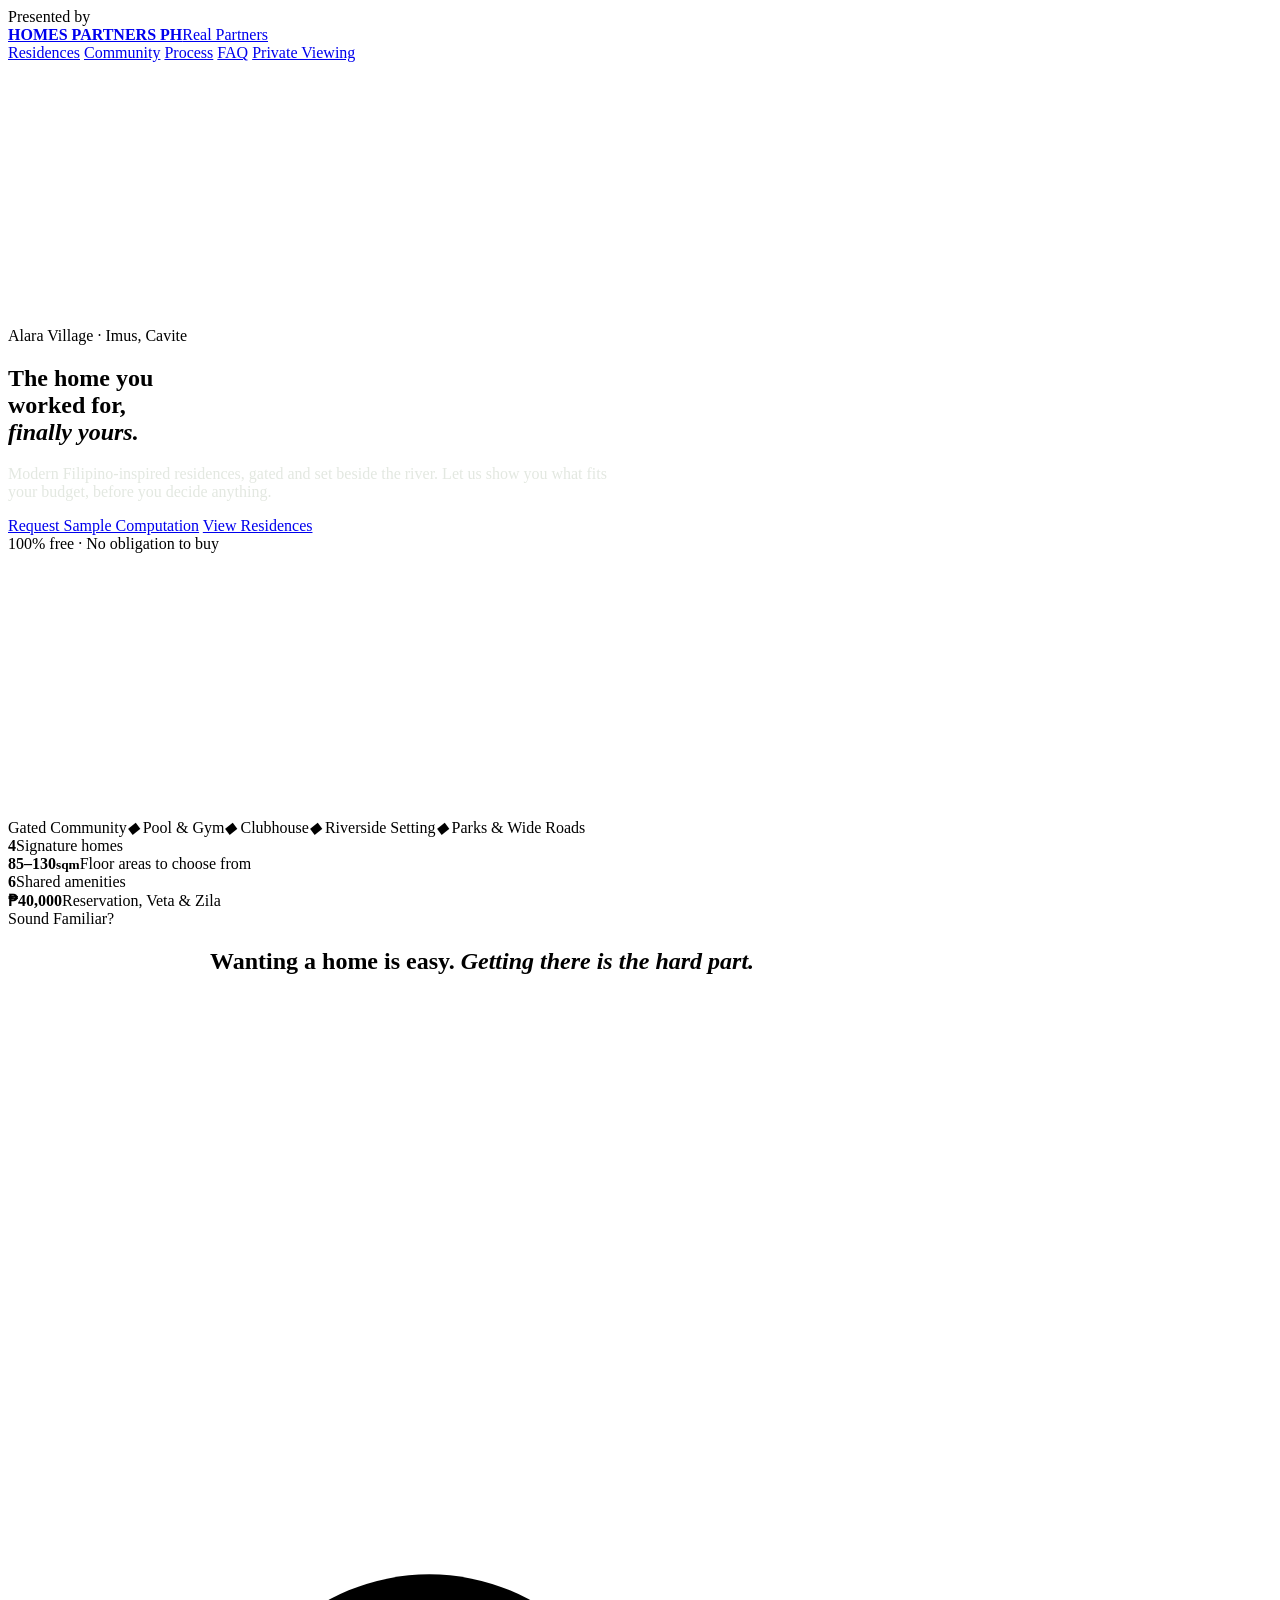
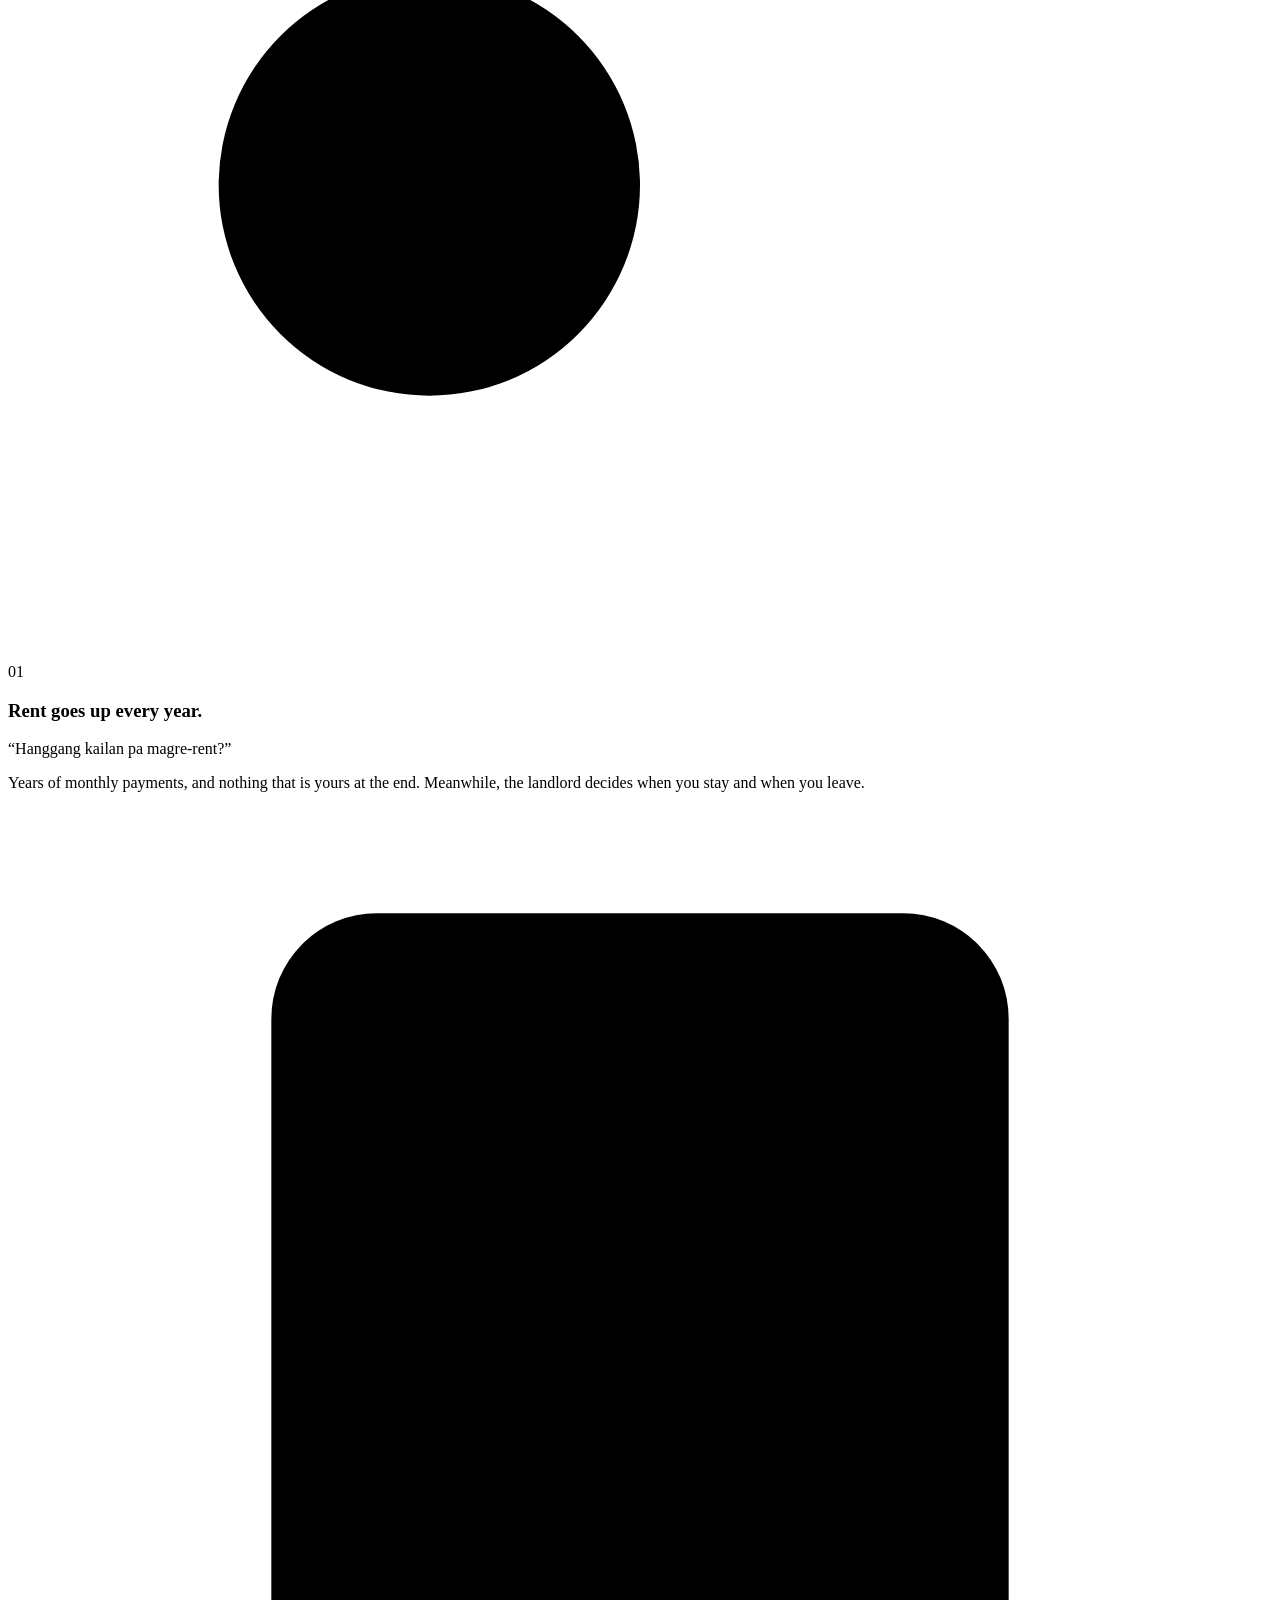
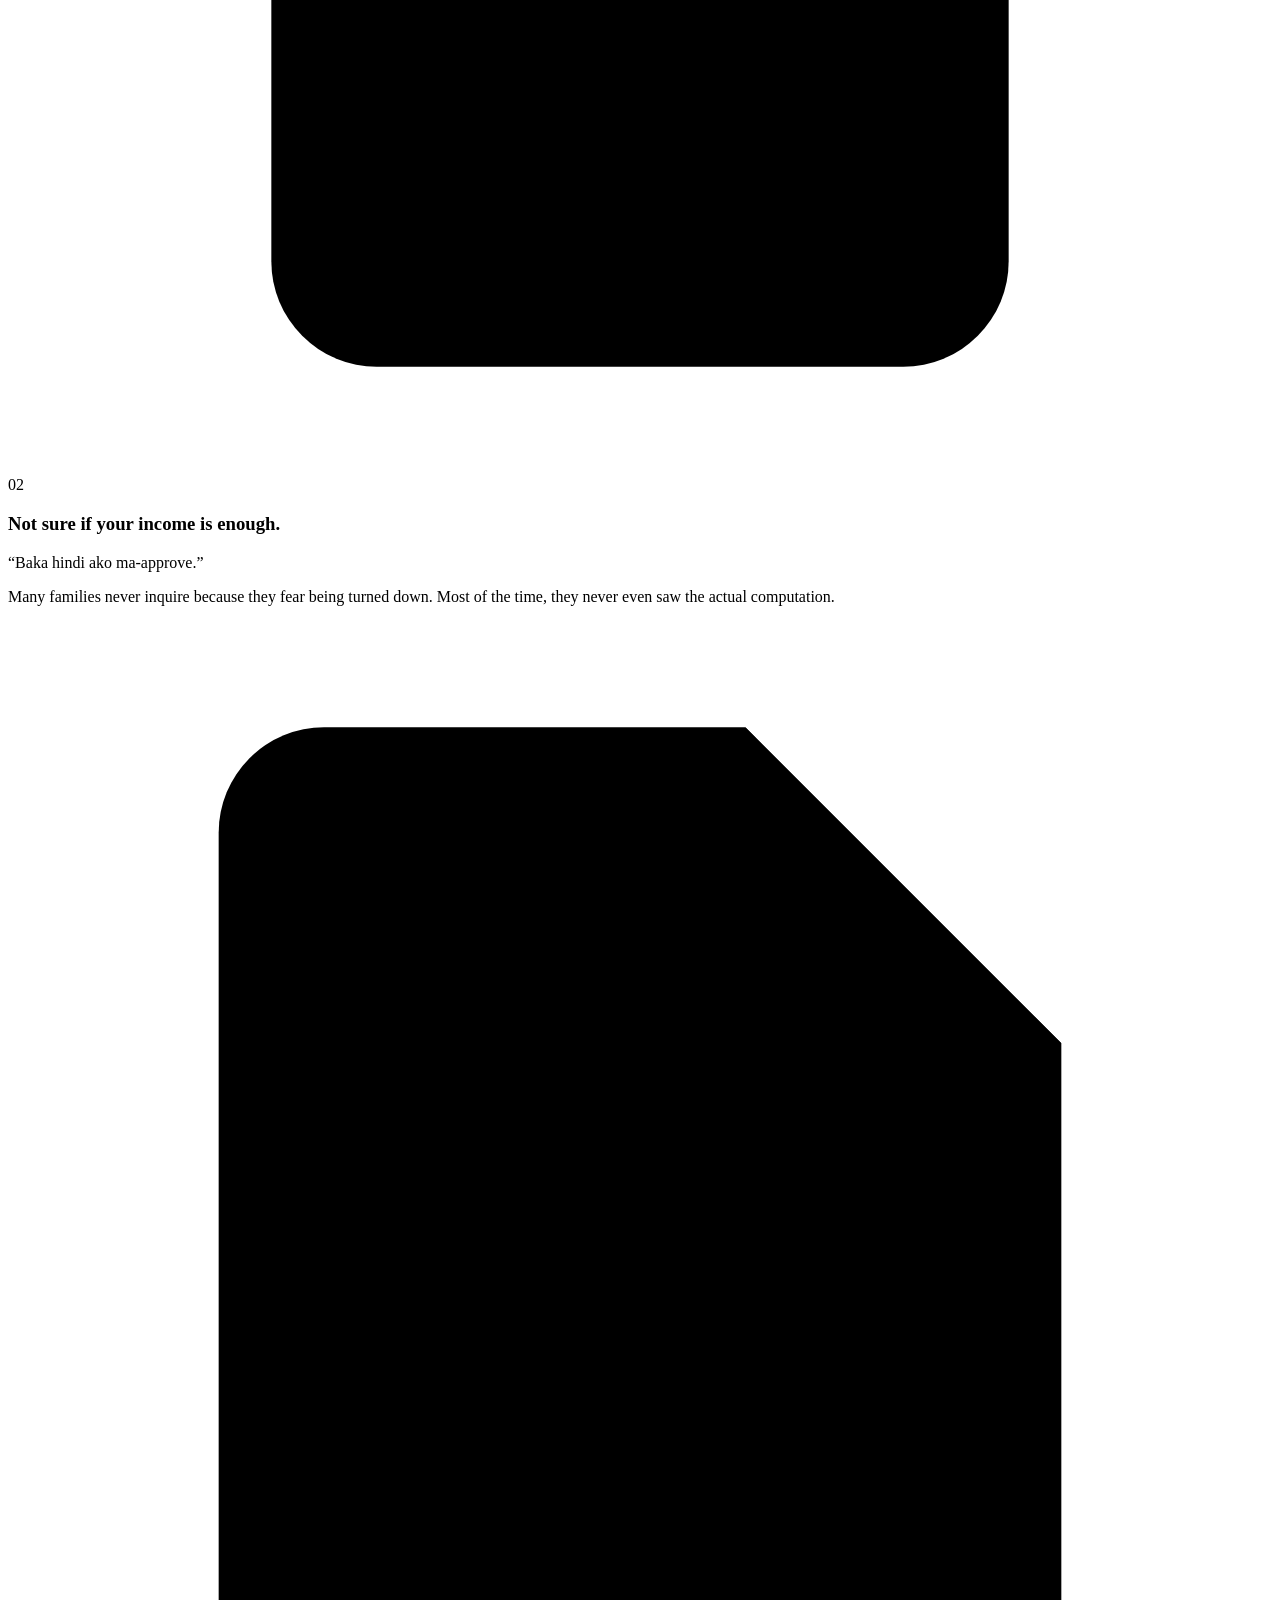
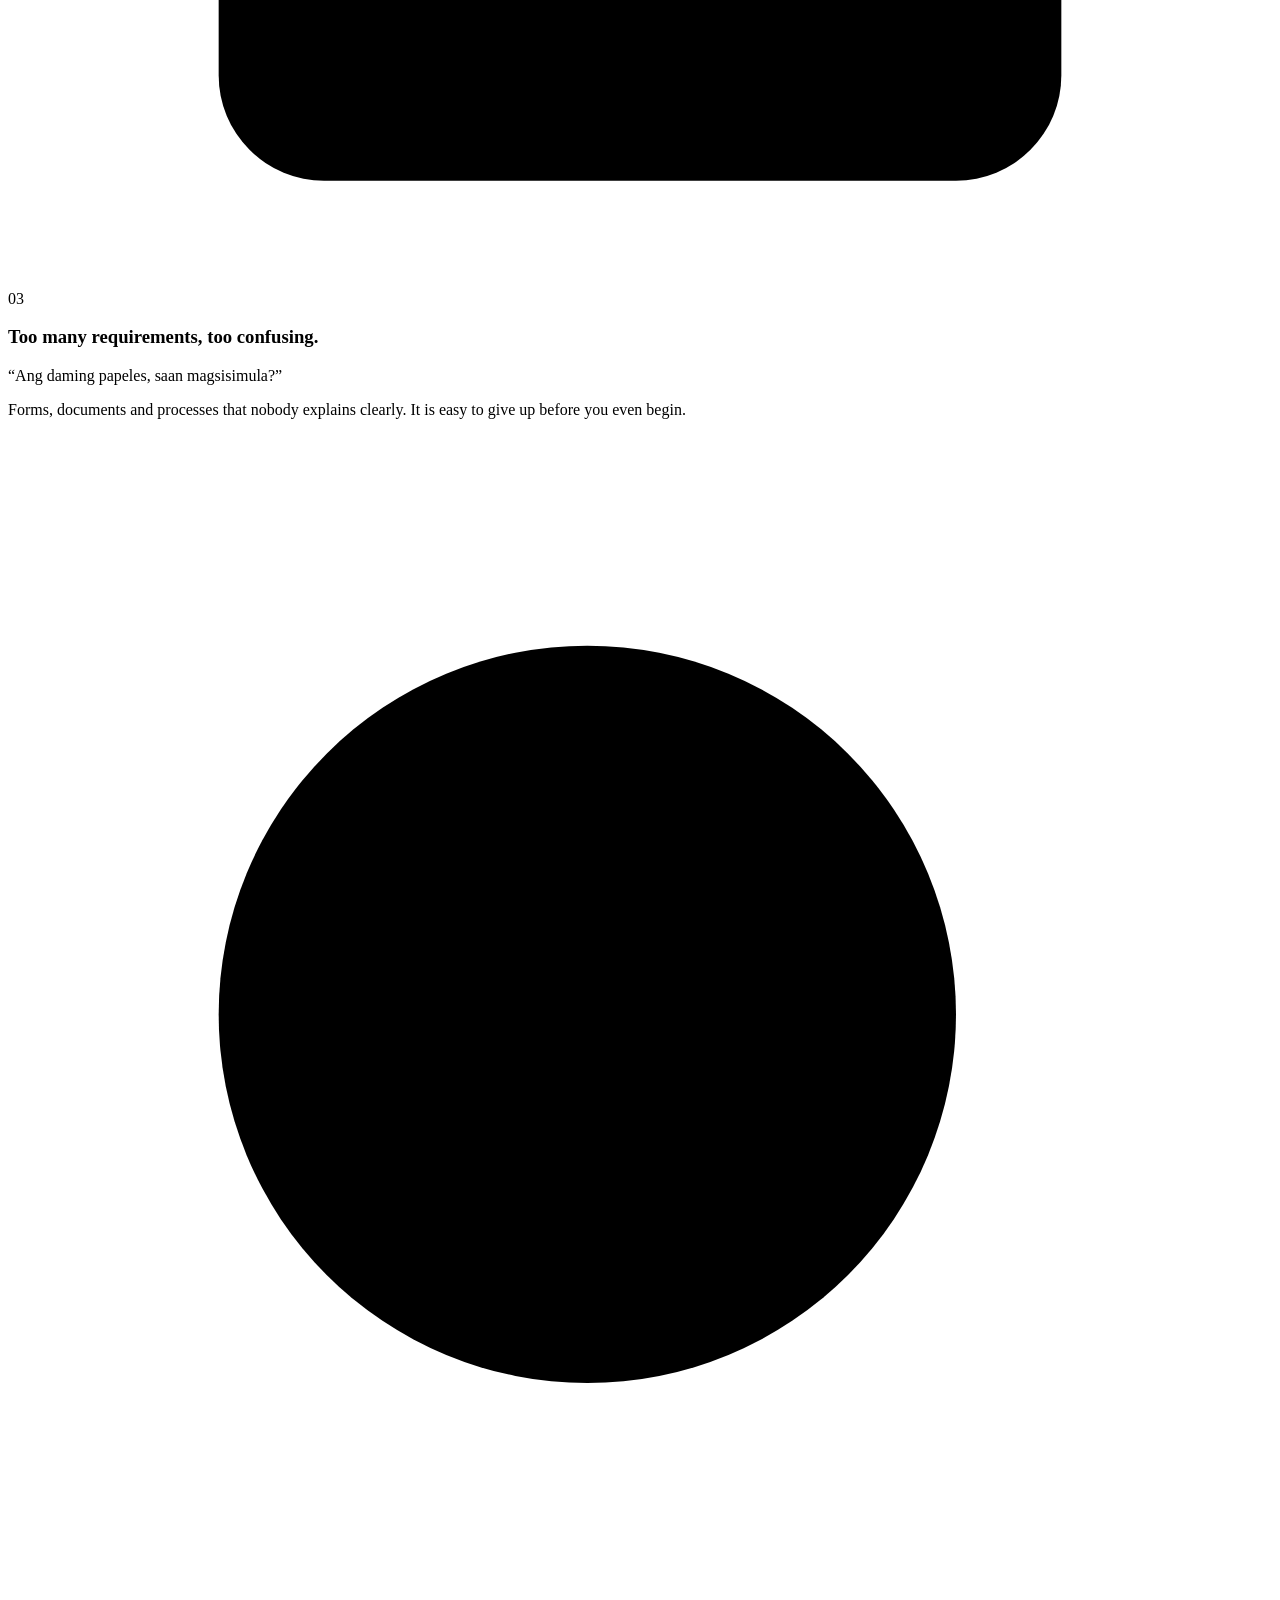
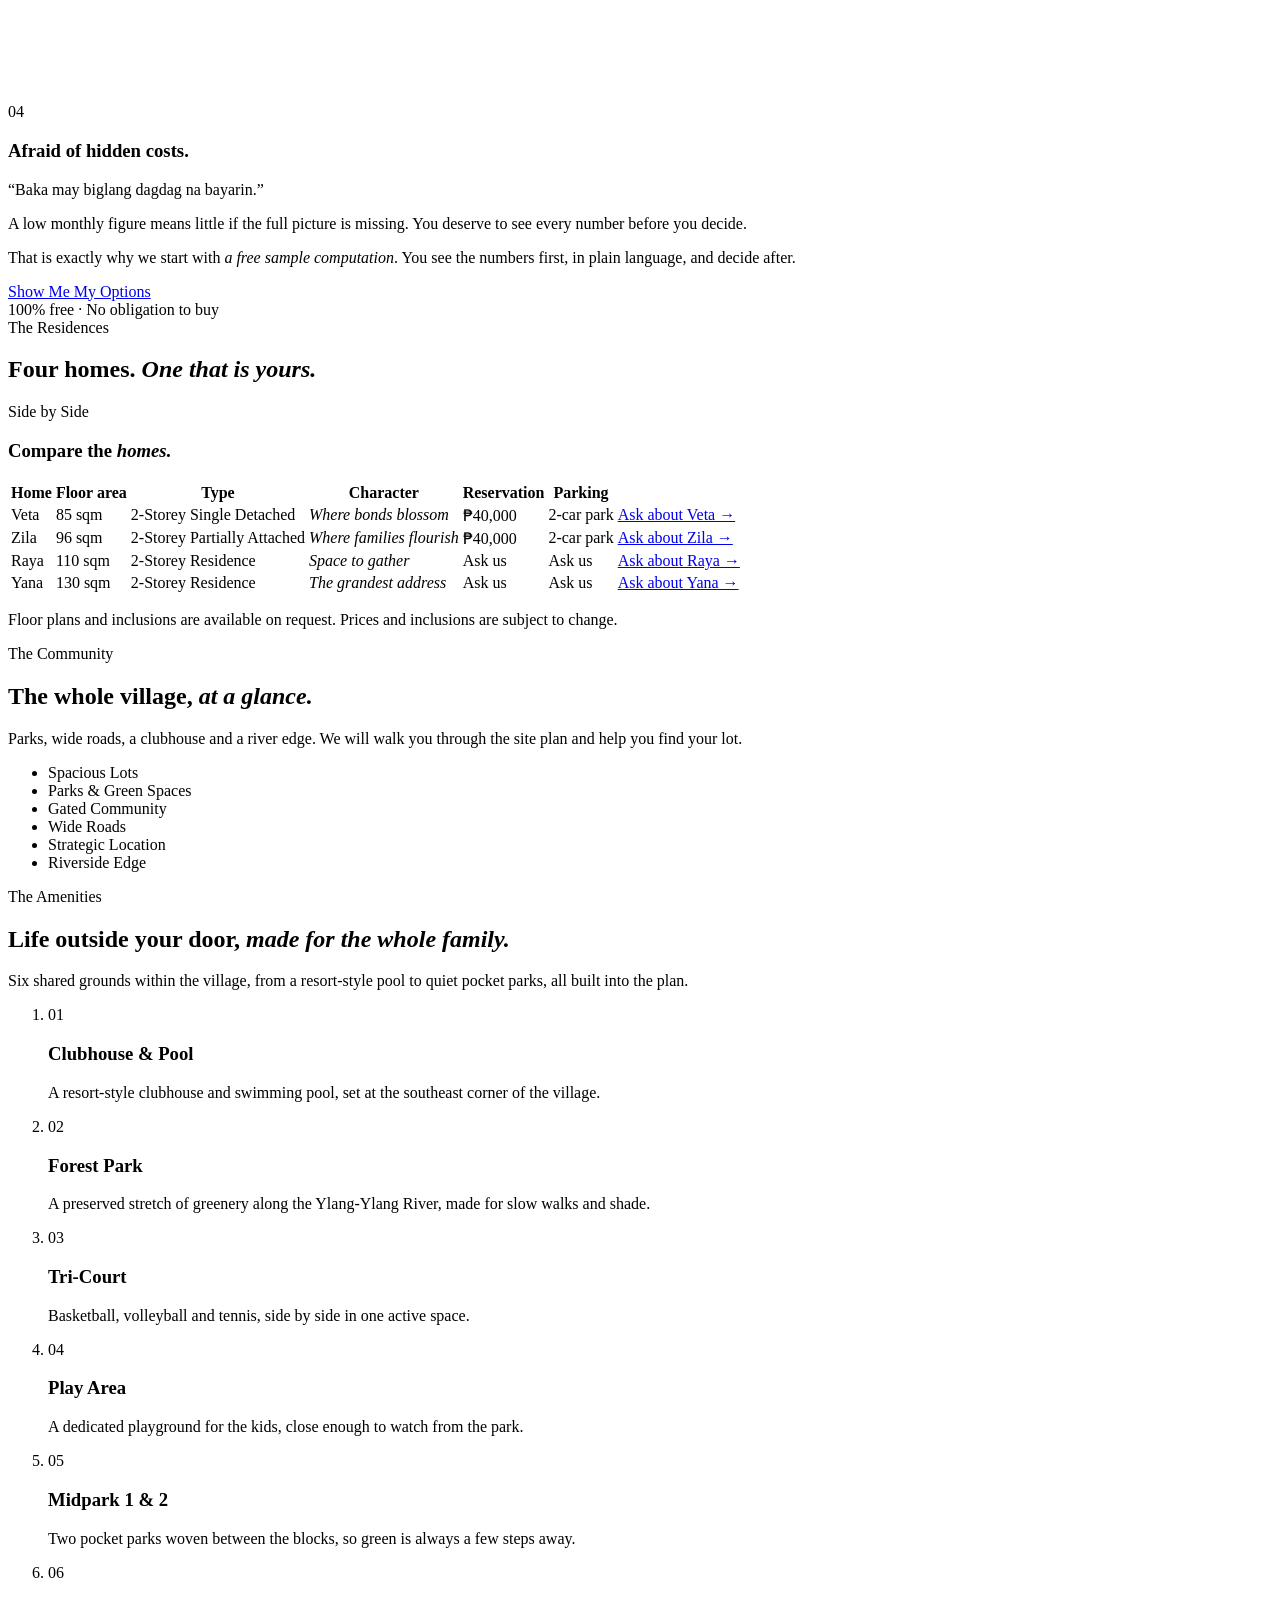
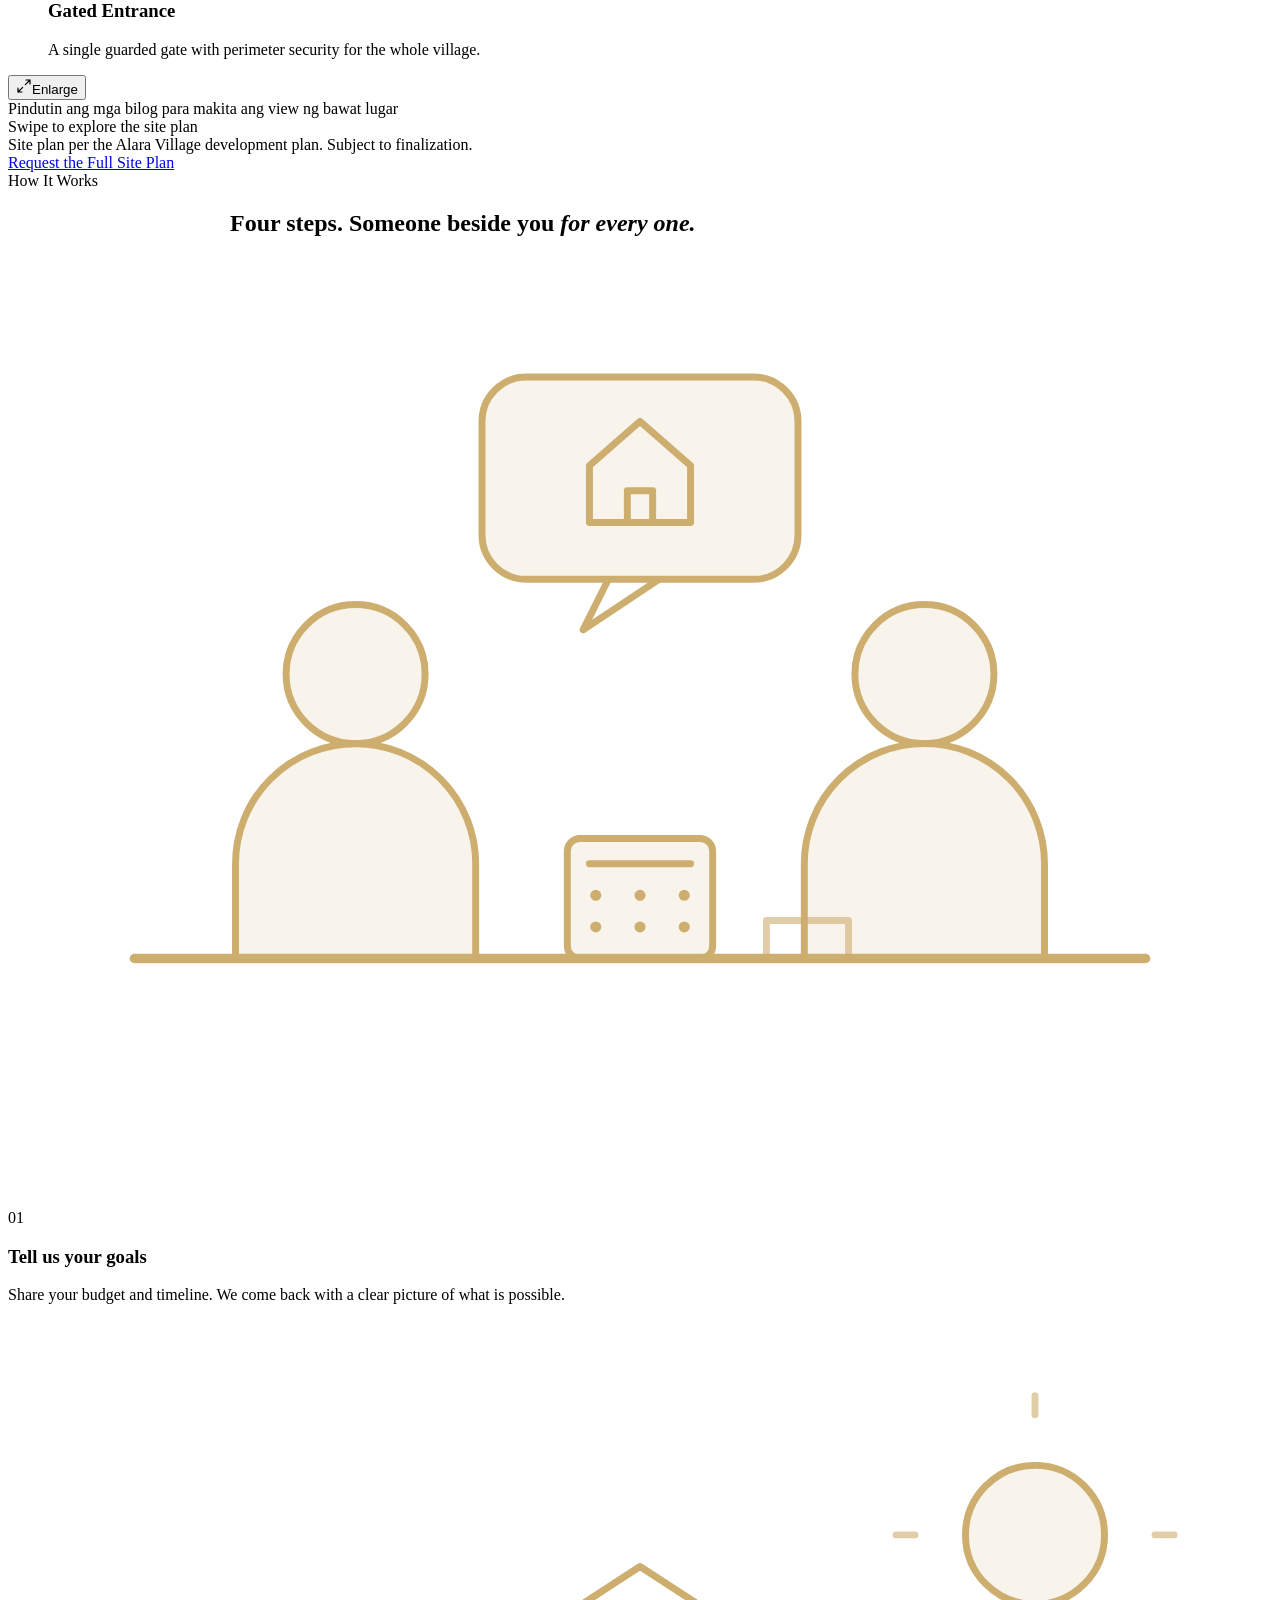
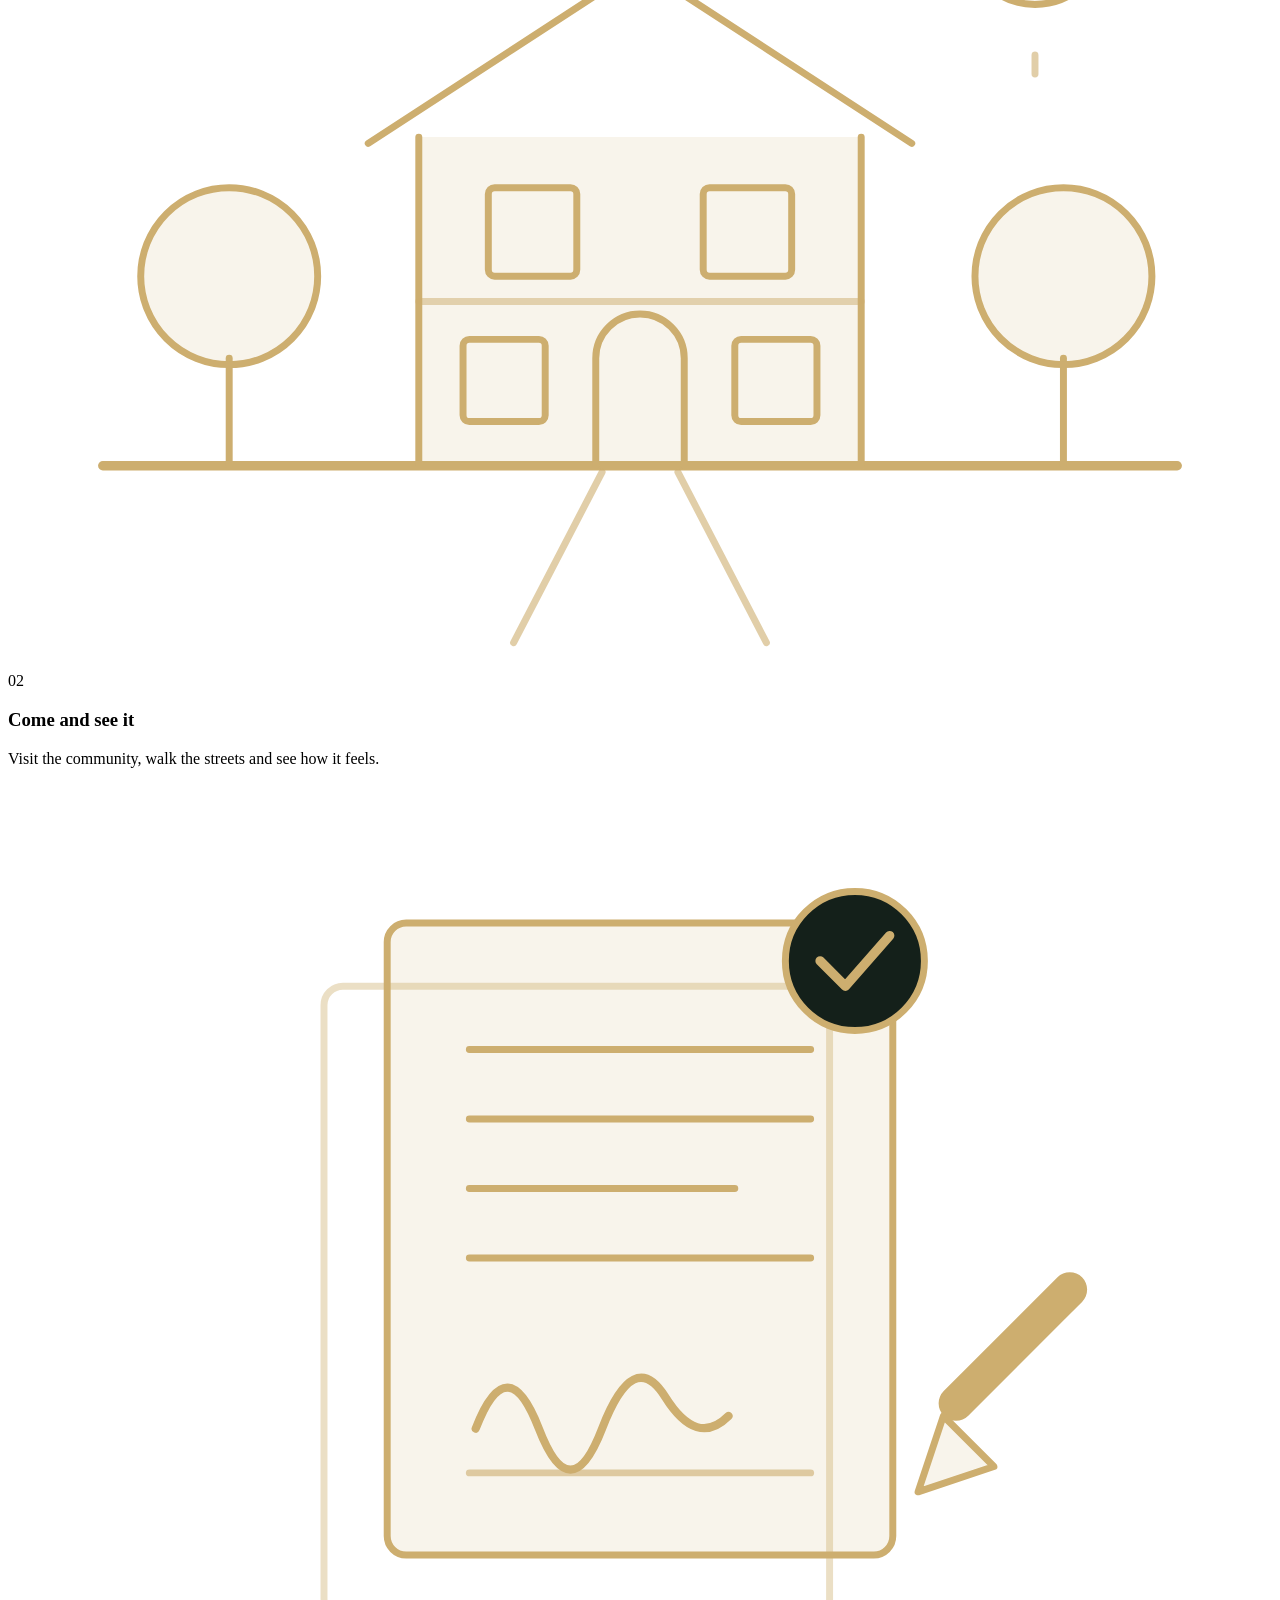
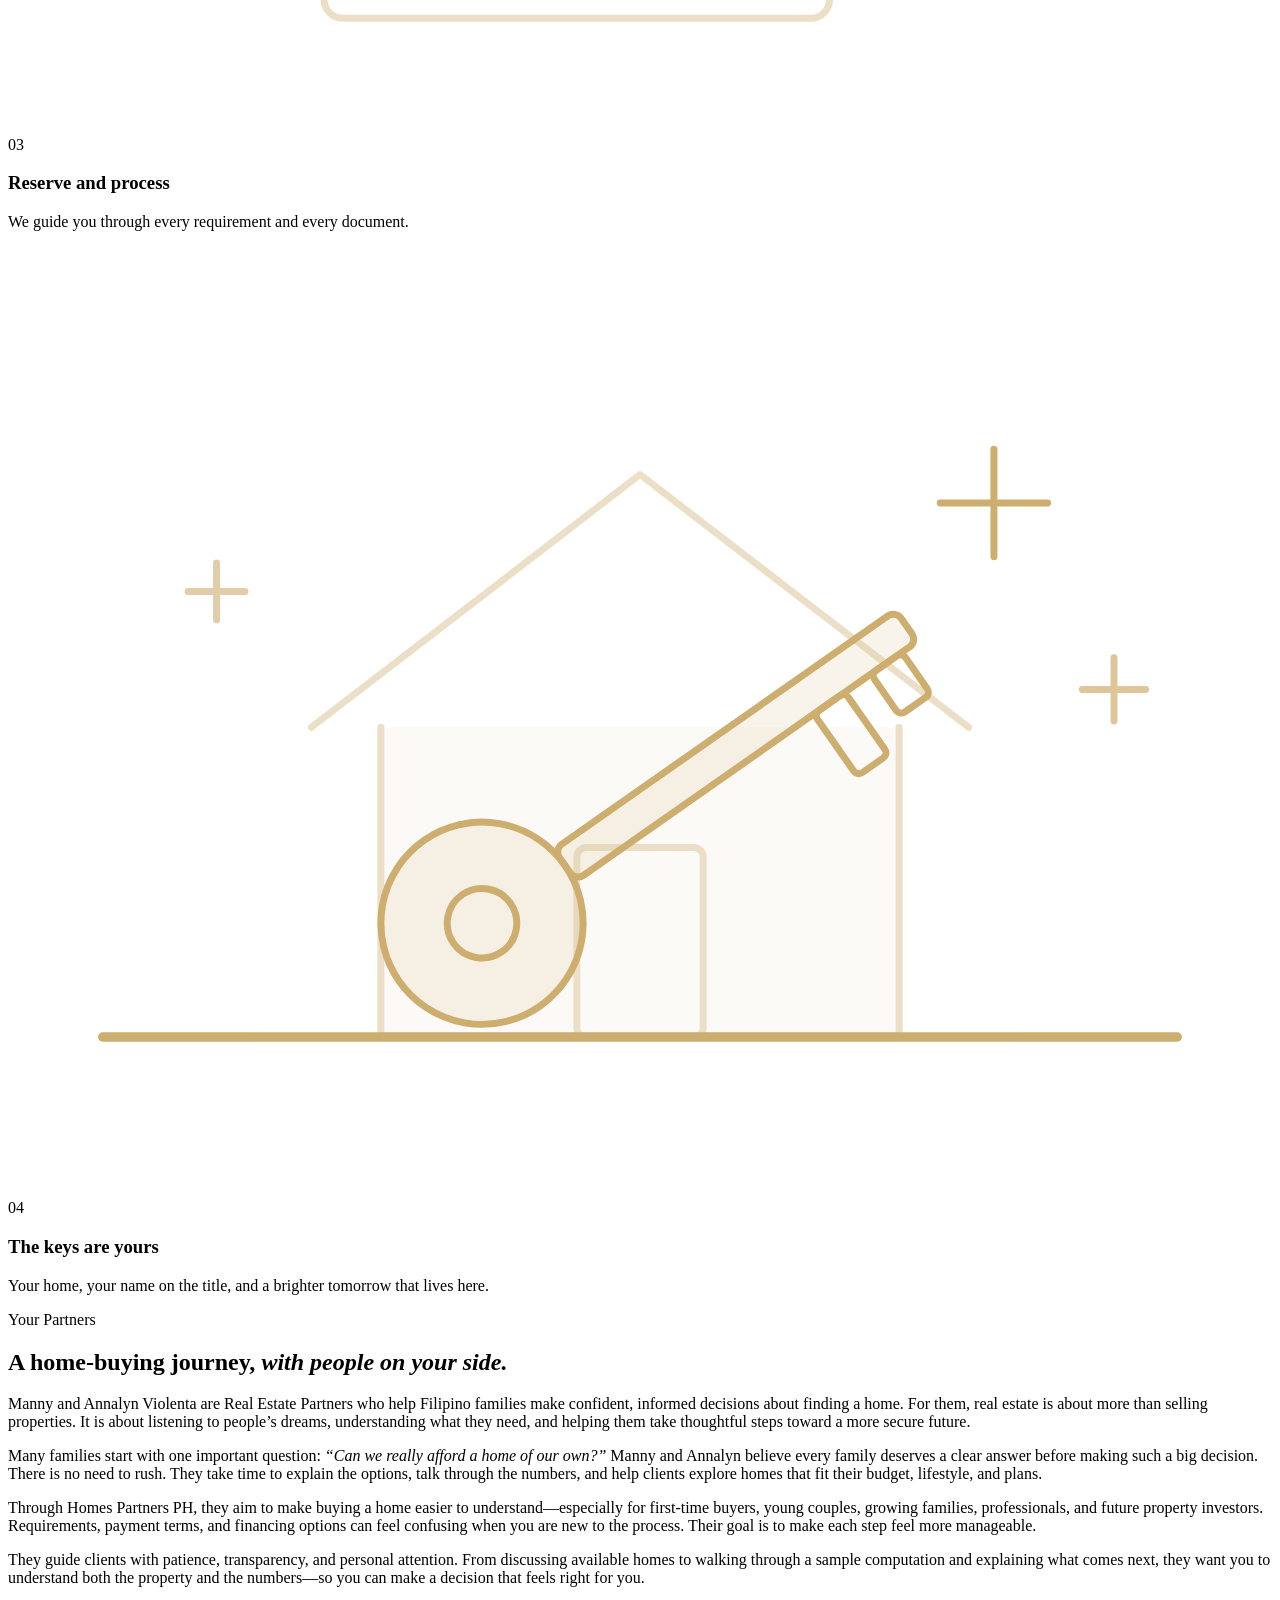
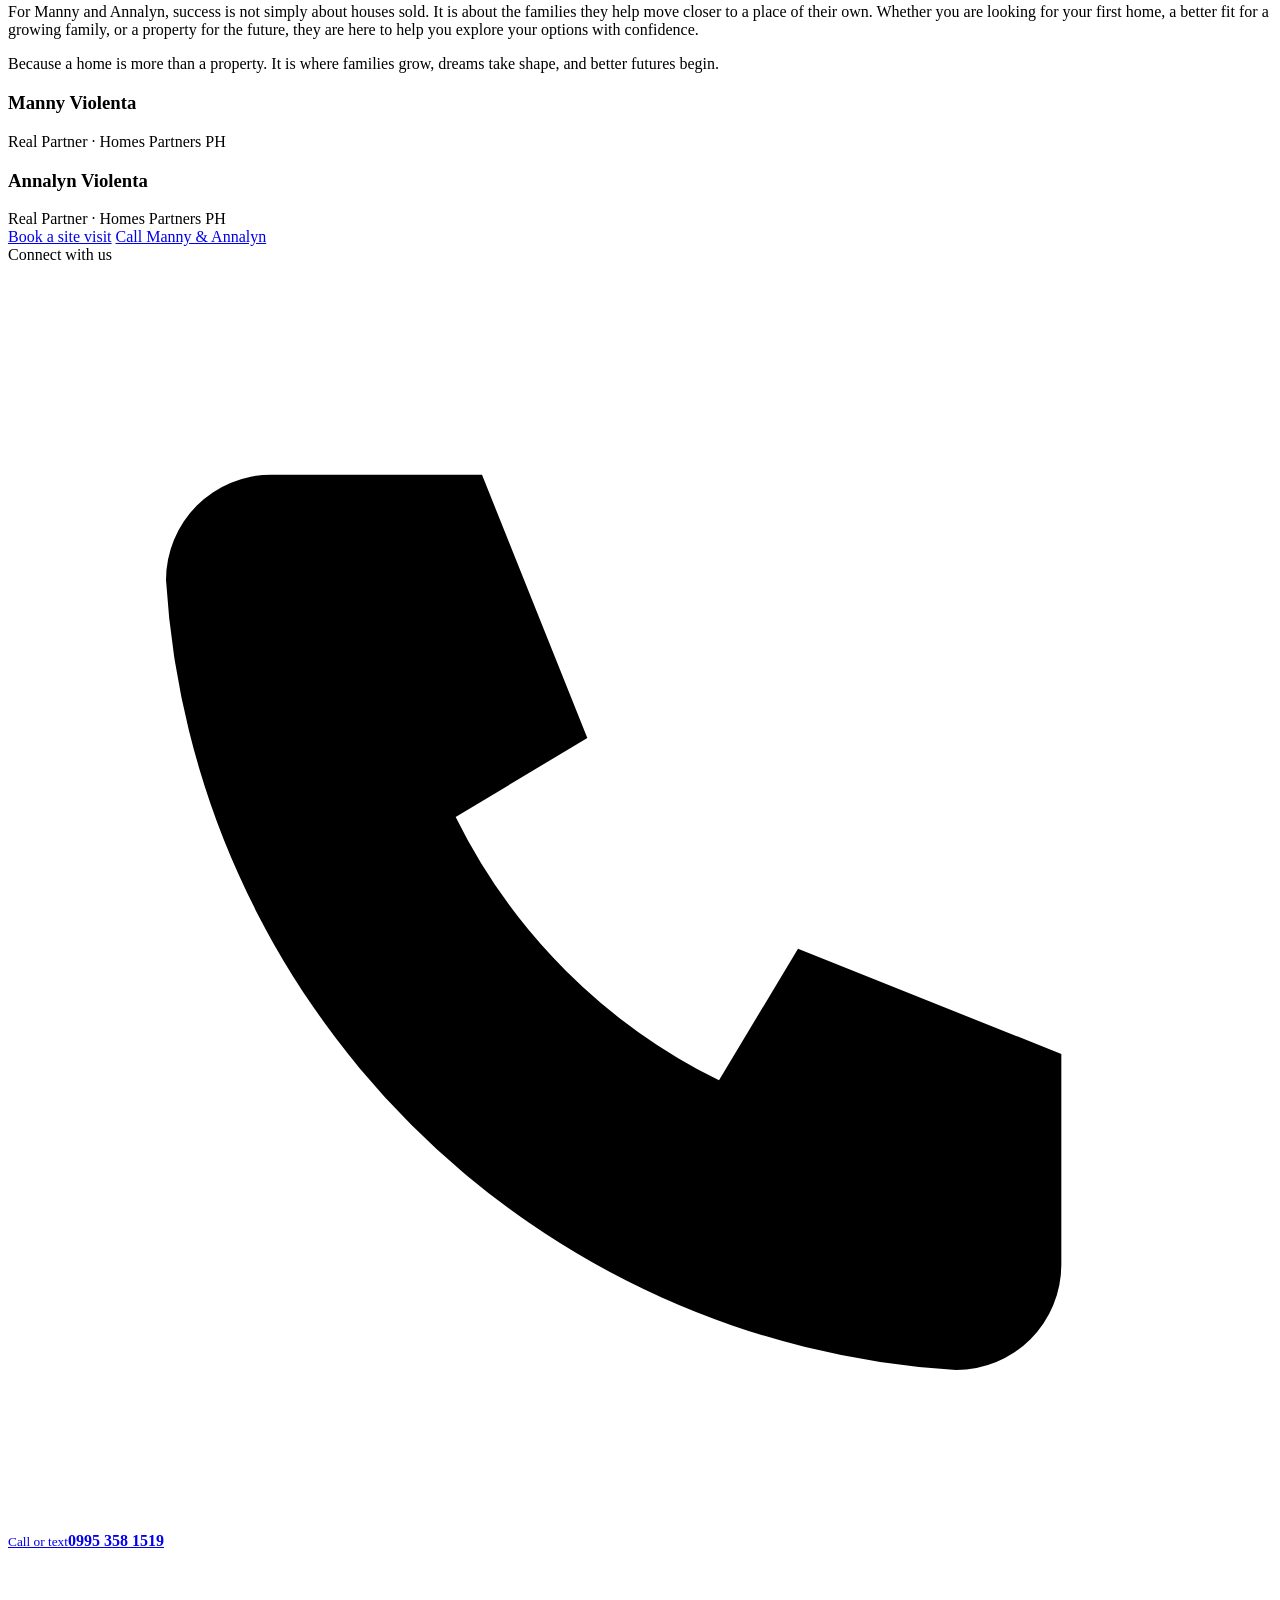
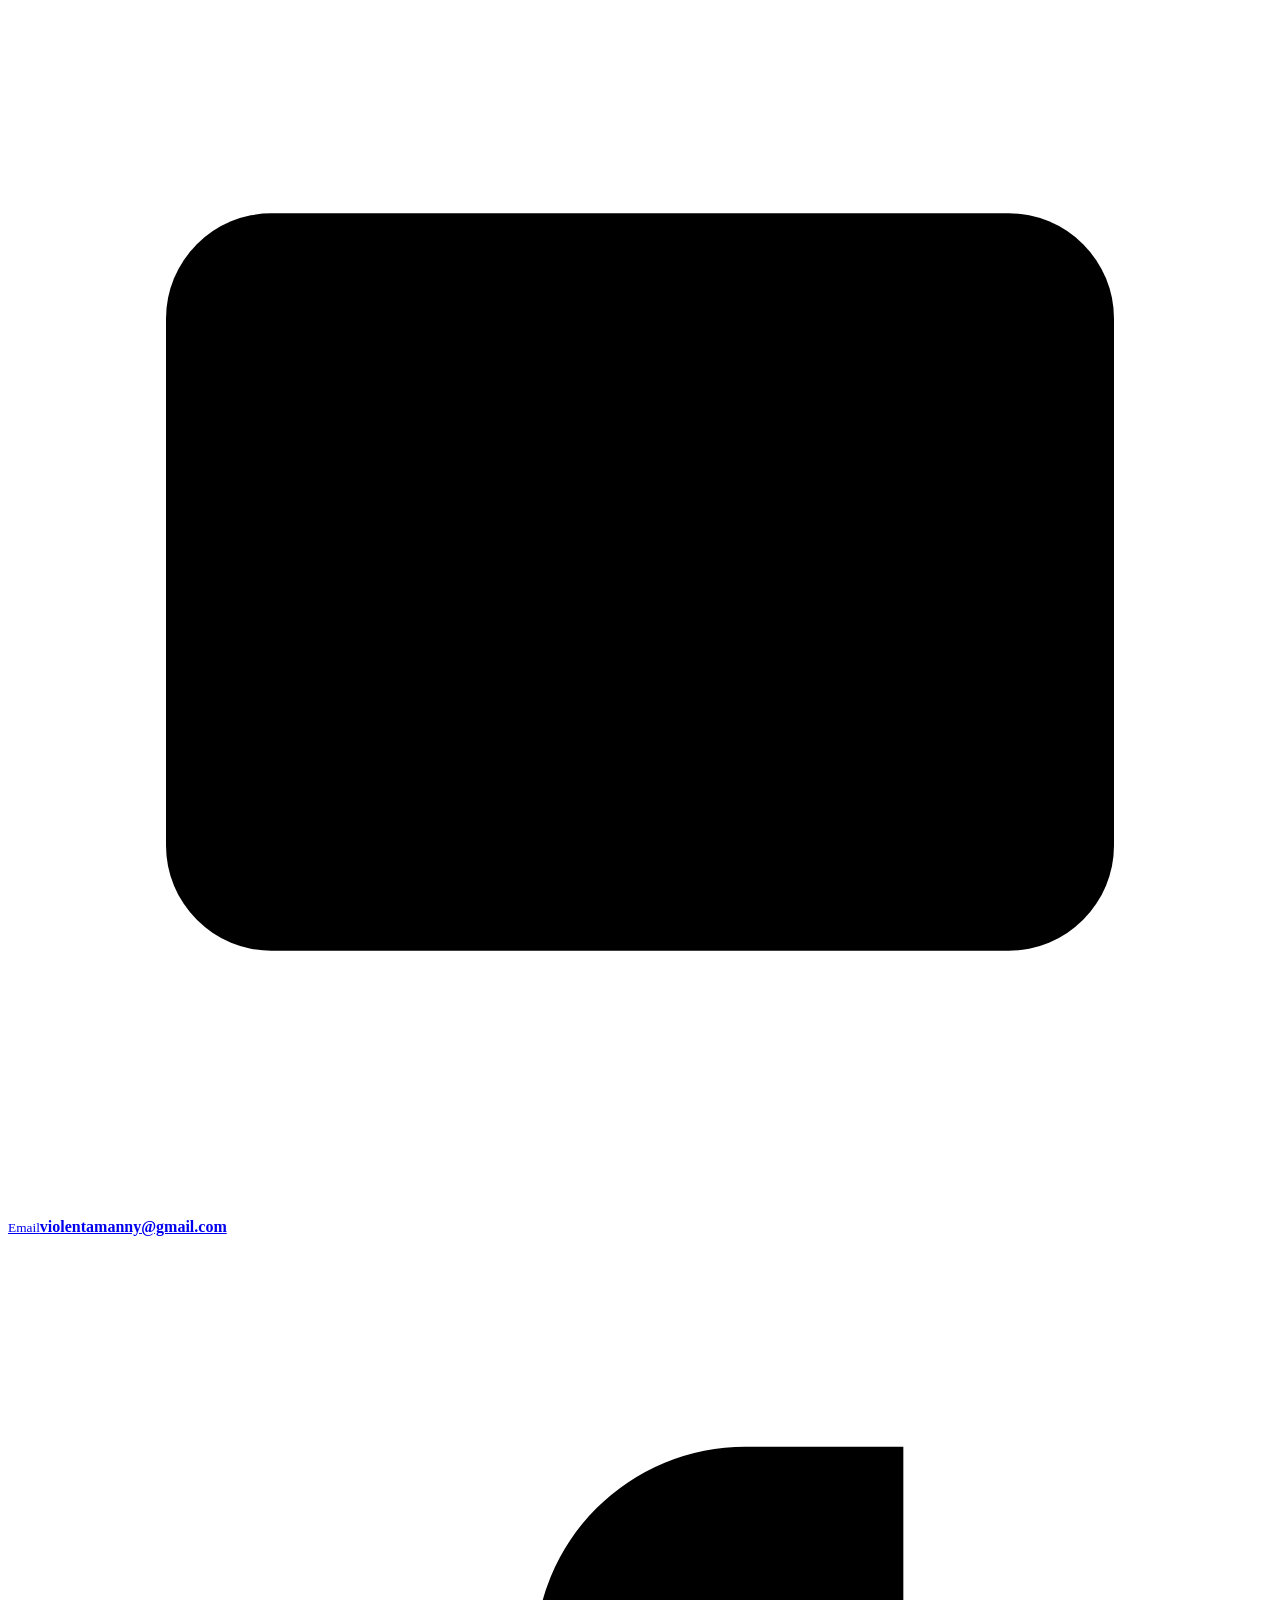
==== Index.html @ 22bc9d87 "Create Index.html" ====
<!DOCTYPE html>
<html lang="en">
<head>
<base target="_top">
<meta charset="utf-8">
<script>document.documentElement.className+=" js";</script>
<meta name="viewport" content="width=device-width, initial-scale=1">
<title>Homes Partners PH · Alara Village</title>
<link rel="preconnect" href="https://fonts.googleapis.com">
<link href="https://fonts.googleapis.com/css2?family=Cormorant+Garamond:ital,wght@0,400;0,500;0,600;1,400;1,500&family=Jost:wght@300;400;500;600&display=swap" rel="stylesheet">
<?!= include('Stylesheet'); ?>
</head>
<body class="loading">
<!-- LOADING SCREEN -->
<div id="loader" role="status" aria-live="polite" aria-label="Loading">
  <div class="ld-alara" id="ld-alara"></div>
  <div class="ld-rule"></div>
  <div class="ld-by">Presented by</div>
  <div class="ld-partners" id="ld-partners"></div>
  <div class="ld-bar"><i></i></div>
</div>

<header>
  <a class="brand" href="#top"><b>HOMES PARTNERS PH</b><span>Real Partners</span></a>
  <nav>
    <a href="#residences">Residences</a>
    <a href="#community">Community</a>
    <a href="#process">Process</a>
    <a href="#faq">FAQ</a>
    <a class="btn btn-ghost" href="#inquire">Private Viewing</a>
  </nav>
</header>

<section class="hero" id="top" style="min-height:clamp(620px,84vh,860px);display:flex;align-items:center">
  <div class="hbg" aria-hidden="true">
    <div class="himg"><div class="hsun"></div></div>
    <div class="hshade"></div>
    <i class="hp" style="left:52%;top:78%;animation-delay:0s"></i><i class="hp" style="left:60%;top:66%;animation-delay:-3s"></i><i class="hp" style="left:66%;top:84%;animation-delay:-6s"></i><i class="hp" style="left:72%;top:72%;animation-delay:-2s"></i><i class="hp" style="left:78%;top:80%;animation-delay:-8s"></i><i class="hp" style="left:84%;top:68%;animation-delay:-4s"></i><i class="hp" style="left:90%;top:86%;animation-delay:-9s"></i><i class="hp" style="left:56%;top:90%;animation-delay:-5s"></i><i class="hp" style="left:70%;top:92%;animation-delay:-1s"></i><i class="hp" style="left:94%;top:76%;animation-delay:-7s"></i>
  </div>
  <div class="wrap" style="position:relative;width:100%;display:block">
    <div class="hero-copy" style="max-width:620px">
      <div class="kicker rise"><i></i>Alara Village · Imus, Cavite</div>
      <h1 class="rise" style="animation-delay:.15s">The home you<br>worked for,<br><em>finally yours.</em></h1>
      <p class="lead rise" style="animation-delay:.3s;color:#E3E8E1">Modern Filipino-inspired residences, gated and set beside the river. Let us show you what fits your budget, before you decide anything.</p>
      <div class="cta-row rise" style="animation-delay:.45s">
        <a class="btn btn-gold" href="#inquire">Request Sample Computation</a>
        <a class="btn btn-ghost" href="#residences">View Residences</a>
      </div>
      <div class="fine rise" style="animation-delay:.6s">100% free · No obligation to buy</div>
    </div>
  </div>
</section>

<div class="strip">
  <div class="wrap">
    <span>Gated Community</span><i>◆</i>
    <span>Pool &amp; Gym</span><i>◆</i>
    <span>Clubhouse</span><i>◆</i>
    <span>Riverside Setting</span><i>◆</i>
    <span>Parks &amp; Wide Roads</span>
  </div>
</div>

<section class="facts" id="facts" aria-label="Alara Village at a glance">
  <div class="wrap">
    <div class="fact"><b data-count="4">4</b><span>Signature homes</span></div>
    <div class="fact"><b>85&ndash;130<small>sqm</small></b><span>Floor areas to choose from</span></div>
    <div class="fact"><b data-count="6">6</b><span>Shared amenities</span></div>
    <div class="fact"><b>&#8369;40,000</b><span>Reservation, Veta &amp; Zila</span></div>
  </div>
</section>

<section id="pain">
  <div class="wrap">
    <div class="center">
      <div class="eyebrow">Sound Familiar?</div>
      <h2 class="h2" style="max-width:860px;margin-left:auto;margin-right:auto">Wanting a home is easy. <em>Getting there is the hard part.</em></h2>
    </div>
    <div class="pain-grid">
      <article class="pain">
        <div class="pain-top"><svg class="pain-ico" viewBox="0 0 24 24" aria-hidden="true" stroke-linecap="round" stroke-linejoin="round"><circle cx="8" cy="15" r="4"/><path d="M11 12L20 3M17 6l3 3M15 8l3 3"/></svg><div class="pain-n">01</div></div>
        <h3>Rent goes up every year.</h3>
        <q>Hanggang kailan pa magre-rent?</q>
        <p>Years of monthly payments, and nothing that is yours at the end. Meanwhile, the landlord decides when you stay and when you leave.</p>
      </article>
      <article class="pain">
        <div class="pain-top"><svg class="pain-ico" viewBox="0 0 24 24" aria-hidden="true" stroke-linecap="round" stroke-linejoin="round"><rect x="5" y="2" width="14" height="20" rx="2"/><path d="M8 6h8"/><path d="M8 11h.01M12 11h.01M16 11h.01M8 15h.01M12 15h.01M16 15h.01M8 19h.01M12 19h.01M16 19h.01"/></svg><div class="pain-n">02</div></div>
        <h3>Not sure if your income is enough.</h3>
        <q>Baka hindi ako ma-approve.</q>
        <p>Many families never inquire because they fear being turned down. Most of the time, they never even saw the actual computation.</p>
      </article>
      <article class="pain">
        <div class="pain-top"><svg class="pain-ico" viewBox="0 0 24 24" aria-hidden="true" stroke-linecap="round" stroke-linejoin="round"><path d="M14 2H6a2 2 0 0 0-2 2v16a2 2 0 0 0 2 2h12a2 2 0 0 0 2-2V8z"/><path d="M14 2v6h6M8 9h2M8 13h8M8 17h8"/></svg><div class="pain-n">03</div></div>
        <h3>Too many requirements, too confusing.</h3>
        <q>Ang daming papeles, saan magsisimula?</q>
        <p>Forms, documents and processes that nobody explains clearly. It is easy to give up before you even begin.</p>
      </article>
      <article class="pain">
        <div class="pain-top"><svg class="pain-ico" viewBox="0 0 24 24" aria-hidden="true" stroke-linecap="round" stroke-linejoin="round"><circle cx="11" cy="11" r="7"/><path d="M21 21l-4.35-4.35"/><path d="M9.5 9.5a1.5 1.5 0 1 1 2.2 1.3c-.5.3-.7.6-.7 1.2M11 14.5h.01"/></svg><div class="pain-n">04</div></div>
        <h3>Afraid of hidden costs.</h3>
        <q>Baka may biglang dagdag na bayarin.</q>
        <p>A low monthly figure means little if the full picture is missing. You deserve to see every number before you decide.</p>
      </article>
    </div>
    <div class="pain-end">
      <p>That is exactly why we start with <em>a free sample computation</em>. You see the numbers first, in plain language, and decide after.</p>
      <a class="btn btn-gold" href="#inquire">Show Me My Options</a>
      <div class="fine">100% free · No obligation to buy</div>
    </div>
  </div>
</section>

<section class="light" id="residences">
  <div class="wrap">
    <div class="center">
      <div class="eyebrow d">The Residences</div>
      <h2 class="h2">Four homes. <em>One that is yours.</em></h2>
    </div>
    <div id="homes"></div>
    <div class="compare" id="compare">
      <div class="center">
        <div class="eyebrow d">Side by Side</div>
        <h3 class="cmp-h">Compare the <em>homes.</em></h3>
      </div>
      <div class="cmp-wrap">
        <table class="cmp">
          <thead><tr><th>Home</th><th>Floor area</th><th>Type</th><th>Character</th><th>Reservation</th><th>Parking</th><th></th></tr></thead>
          <tbody>
            <tr><td class="n" data-label="Home">Veta</td><td data-label="Floor area">85 sqm</td><td data-label="Type">2-Storey Single Detached</td><td data-label="Character"><em>Where bonds blossom</em></td><td data-label="Reservation">&#8369;40,000</td><td data-label="Parking">2-car park</td><td><a class="cmp-link" href="#inquire" data-i="0">Ask about Veta &rarr;</a></td></tr>
            <tr><td class="n" data-label="Home">Zila</td><td data-label="Floor area">96 sqm</td><td data-label="Type">2-Storey Partially Attached</td><td data-label="Character"><em>Where families flourish</em></td><td data-label="Reservation">&#8369;40,000</td><td data-label="Parking">2-car park</td><td><a class="cmp-link" href="#inquire" data-i="1">Ask about Zila &rarr;</a></td></tr>
            <tr><td class="n" data-label="Home">Raya</td><td data-label="Floor area">110 sqm</td><td data-label="Type">2-Storey Residence</td><td data-label="Character"><em>Space to gather</em></td><td data-label="Reservation">Ask us</td><td data-label="Parking">Ask us</td><td><a class="cmp-link" href="#inquire" data-i="2">Ask about Raya &rarr;</a></td></tr>
            <tr><td class="n" data-label="Home">Yana</td><td data-label="Floor area">130 sqm</td><td data-label="Type">2-Storey Residence</td><td data-label="Character"><em>The grandest address</em></td><td data-label="Reservation">Ask us</td><td data-label="Parking">Ask us</td><td><a class="cmp-link" href="#inquire" data-i="3">Ask about Yana &rarr;</a></td></tr>
          </tbody>
        </table>
      </div>
      <p class="cmp-note">Floor plans and inclusions are available on request. Prices and inclusions are subject to change.</p>
    </div>
  </div>
</section>

<section class="comm" id="community">
  <div class="wrap">
    <div class="comm-copy">
      <div class="eyebrow">The Community</div>
      <h2 class="h2">The whole village, <em>at a glance.</em></h2>
      <p>Parks, wide roads, a clubhouse and a river edge. We will walk you through the site plan and help you find your lot.</p>
      <ul class="feats">
        <li>Spacious Lots</li><li>Parks &amp; Green Spaces</li><li>Gated Community</li>
        <li>Wide Roads</li><li>Strategic Location</li><li>Riverside Edge</li>
      </ul>
    </div>
  </div>
</section>

<section id="amenities">
  <div class="wrap am-wrap">
    <div class="am-left">
      <div class="eyebrow">The Amenities</div>
      <h2 class="h2">Life outside your door, <em>made for the whole family.</em></h2>
      <p class="am-lead">Six shared grounds within the village, from a resort-style pool to quiet pocket parks, all built into the plan.</p>
      <ol class="am-rows"><li class="am-row"><span class="am-num">01</span><div><h3>Clubhouse &amp; Pool</h3><p>A resort-style clubhouse and swimming pool, set at the southeast corner of the village.</p></div></li><li class="am-row"><span class="am-num">02</span><div><h3>Forest Park</h3><p>A preserved stretch of greenery along the Ylang-Ylang River, made for slow walks and shade.</p></div></li><li class="am-row"><span class="am-num">03</span><div><h3>Tri-Court</h3><p>Basketball, volleyball and tennis, side by side in one active space.</p></div></li><li class="am-row"><span class="am-num">04</span><div><h3>Play Area</h3><p>A dedicated playground for the kids, close enough to watch from the park.</p></div></li><li class="am-row"><span class="am-num">05</span><div><h3>Midpark 1 &amp; 2</h3><p>Two pocket parks woven between the blocks, so green is always a few steps away.</p></div></li><li class="am-row"><span class="am-num">06</span><div><h3>Gated Entrance</h3><p>A single guarded gate with perimeter security for the whole village.</p></div></li></ol>
    </div>
    <div class="am-right">
      <div class="am-map">
        <div class="am-mapin"><div class="am-img" data-img="amenitymap" role="img" aria-label="Alara Village site plan with amenity locations"></div><button type="button" class="am-zoom" id="amZoom" aria-label="Enlarge site plan"><svg viewBox="0 0 24 24" width="16" height="16" fill="none" stroke="currentColor" stroke-width="1.8" stroke-linecap="round" stroke-linejoin="round" aria-hidden="true"><path d="M15 3h6v6M9 21H3v-6M21 3l-7 7M3 21l7-7"/></svg><span>Enlarge</span></button></div>
      </div>
      <div class="am-hint"><span class="am-hint-dot"></span>Pindutin ang mga bilog para makita ang view ng bawat lugar</div>
      <div class="am-swipe">Swipe to explore the site plan</div>
      <div class="am-cap2">Site plan per the Alara Village development plan. Subject to finalization.</div>
      <a class="btn btn-ghost" href="#inquire">Request the Full Site Plan</a>
    </div>
  </div>
</section>

<section class="light" id="process">
  <div class="wrap">
    <div class="center">
      <div class="eyebrow d">How It Works</div>
      <h2 class="h2" style="max-width:820px;margin-left:auto;margin-right:auto">Four steps. Someone beside you <em>for every one.</em></h2>
    </div>
    <div class="steps">
      <div class="step"><div class="stepimg" data-img="step1"><svg class="stepart" viewBox="0 0 400 300" aria-hidden="true" fill="none" stroke="#CDAE6F" stroke-width="2.2" stroke-linecap="round" stroke-linejoin="round"><path d="M40 222H360" stroke-width="3"/>
<circle cx="110" cy="132" r="22" fill="rgba(205,174,111,.14)"/><path d="M72 222v-30a38 38 0 0 1 76 0v30" fill="rgba(205,174,111,.14)"/>
<circle cx="290" cy="132" r="22" fill="rgba(205,174,111,.14)"/><path d="M252 222v-30a38 38 0 0 1 76 0v30" fill="rgba(205,174,111,.14)"/>
<rect x="150" y="38" width="100" height="64" rx="14" fill="rgba(205,174,111,.14)"/><path d="M190 102l-8 16 24-16"/>
<path d="M184 84V66l16-14 16 14v18z"/><path d="M196 84V74h8v10"/>
<rect x="177" y="184" width="46" height="38" rx="4" fill="rgba(205,174,111,.14)"/><path d="M184 192h32"/><path d="M186 202h.01M200 202h.01M214 202h.01M186 212h.01M200 212h.01M214 212h.01" stroke-width="3.5"/>
<path d="M240 222v-12h26v12" opacity=".6"/></svg></div><div class="n">01</div><h3>Tell us your goals</h3><p>Share your budget and timeline. We come back with a clear picture of what is possible.</p></div>
      <div class="step"><div class="stepimg" data-img="step2"><svg class="stepart" viewBox="0 0 400 300" aria-hidden="true" fill="none" stroke="#CDAE6F" stroke-width="2.2" stroke-linecap="round" stroke-linejoin="round"><circle cx="325" cy="68" r="22" fill="rgba(205,174,111,.14)"/><path d="M325 30v-6M325 112v-6M287 68h-6M369 68h-6" opacity=".6"/>
<path d="M30 236H370" stroke-width="3"/>
<path d="M130 132v104h140V132" fill="rgba(205,174,111,.14)"/><path d="M114 134L200 78l86 56"/>
<rect x="152" y="148" width="28" height="28" rx="2"/><rect x="220" y="148" width="28" height="28" rx="2"/><path d="M130 184h140" opacity=".5"/>
<rect x="144" y="196" width="26" height="26" rx="2"/><rect x="230" y="196" width="26" height="26" rx="2"/>
<path d="M186 236v-34a14 14 0 0 1 28 0v34"/>
<path d="M70 236v-34"/><circle cx="70" cy="176" r="28" fill="rgba(205,174,111,.14)"/>
<path d="M334 236v-34"/><circle cx="334" cy="176" r="28" fill="rgba(205,174,111,.14)"/>
<path d="M188 238L160 292M212 238L240 292" opacity=".6"/></svg></div><div class="n">02</div><h3>Come and see it</h3><p>Visit the community, walk the streets and see how it feels.</p></div>
      <div class="step"><div class="stepimg" data-img="step3"><svg class="stepart" viewBox="0 0 400 300" aria-hidden="true" fill="none" stroke="#CDAE6F" stroke-width="2.2" stroke-linecap="round" stroke-linejoin="round"><rect x="100" y="64" width="160" height="200" rx="6" opacity=".4"/>
<rect x="120" y="44" width="160" height="200" rx="6" fill="rgba(205,174,111,.14)"/>
<path d="M146 84h108M146 106h108M146 128h84M146 150h108"/>
<path d="M148 204q10-26 20 0t20 0t20-10t20 6" stroke-width="2.6"/><path d="M146 218h108" opacity=".6"/>
<circle cx="268" cy="56" r="22" fill="#14201A"/><path d="M257 56l8 8 14-16" stroke-width="3"/>
<path d="M336 160L300 196" stroke-width="11"/><path d="M296 200l-8 24 24-8z" fill="rgba(205,174,111,.14)"/></svg></div><div class="n">03</div><h3>Reserve and process</h3><p>We guide you through every requirement and every document.</p></div>
      <div class="step"><div class="stepimg" data-img="step4"><svg class="stepart" viewBox="0 0 400 300" aria-hidden="true" fill="none" stroke="#CDAE6F" stroke-width="2.2" stroke-linecap="round" stroke-linejoin="round"><path d="M30 250H370" stroke-width="3"/>
<g opacity=".38"><path d="M96 152L200 72l104 80"/><path d="M118 152v98h164v-98" fill="rgba(205,174,111,.14)"/><rect x="180" y="190" width="40" height="60" rx="3"/></g>
<g transform="rotate(-35 150 214)"><circle cx="150" cy="214" r="32" fill="rgba(205,174,111,.14)"/><circle cx="150" cy="214" r="11"/>
<rect x="182" y="208" width="132" height="12" rx="3" fill="rgba(205,174,111,.14)"/><rect x="274" y="220" width="12" height="24" rx="2"/><rect x="296" y="220" width="12" height="16" rx="2"/></g>
<path d="M312 64v34M295 81h34"/><path d="M350 130v20M340 140h20" opacity=".7"/><path d="M66 100v18M57 109h18" opacity=".6"/></svg></div><div class="n">04</div><h3>The keys are yours</h3><p>Your home, your name on the title, and a brighter tomorrow that lives here.</p></div>
    </div>
  </div>
</section>

<section id="partners">
  <div class="wrap pt2">
    <div class="pt2-photo">
      <div class="pt-photo pt-couple" data-img="couple" data-initial="M &amp; A" role="img" aria-label="Manny at Annalyn Violenta"></div>
    </div>
    <div class="pt2-body">
      <div class="eyebrow">Your Partners</div>
      <h2 class="h2">A home-buying journey, <em>with people on your side.</em></h2>
      <div class="pt-story">
        <p>Manny and Annalyn Violenta are Real Estate Partners who help Filipino families make confident, informed decisions about finding a home. For them, real estate is about more than selling properties. It is about listening to people’s dreams, understanding what they need, and helping them take thoughtful steps toward a more secure future.</p>
        <p>Many families start with one important question: <em>“Can we really afford a home of our own?”</em> Manny and Annalyn believe every family deserves a clear answer before making such a big decision. There is no need to rush. They take time to explain the options, talk through the numbers, and help clients explore homes that fit their budget, lifestyle, and plans.</p>
        <p>Through Homes Partners PH, they aim to make buying a home easier to understand—especially for first-time buyers, young couples, growing families, professionals, and future property investors. Requirements, payment terms, and financing options can feel confusing when you are new to the process. Their goal is to make each step feel more manageable.</p>
        <p>They guide clients with patience, transparency, and personal attention. From discussing available homes to walking through a sample computation and explaining what comes next, they want you to understand both the property and the numbers—so you can make a decision that feels right for you.</p>
        <p>For Manny and Annalyn, success is not simply about houses sold. It is about the families they help move closer to a place of their own. Whether you are looking for your first home, a better fit for a growing family, or a property for the future, they are here to help you explore your options with confidence.</p>
        <p class="pt-story-close">Because a home is more than a property. It is where families grow, dreams take shape, and better futures begin.</p>
      </div>
      <div class="pt2-names">
        <div><h3>Manny Violenta</h3><div class="pt-role">Real Partner &middot; Homes Partners PH</div></div>
        <div><h3>Annalyn Violenta</h3><div class="pt-role">Real Partner &middot; Homes Partners PH</div></div>
      </div>
      <div class="pt-cta">
        <a class="btn btn-gold" href="#inquire">Book a site visit</a>
        <a class="btn btn-ghost" href="tel:+639953581519">Call Manny &amp; Annalyn</a>
      </div>
      <div class="pt-conn">
        <div class="pt-conn-h">Connect with us</div>
        <div class="pt-conn-grid">
          <a class="pt-c" href="tel:+639953581519"><i><svg viewBox="0 0 24 24" aria-hidden="true"><path d="M5 4h4l2 5-2.5 1.5a11 11 0 0 0 5 5L15 13l5 2v4a2 2 0 0 1-2 2A16 16 0 0 1 3 6a2 2 0 0 1 2-2z"/></svg></i><span><small>Call or text</small><b>0995 358 1519</b></span></a>
          <a class="pt-c" href="mailto:violentamanny@gmail.com"><i><svg viewBox="0 0 24 24" aria-hidden="true"><rect x="3" y="5" width="18" height="14" rx="2"/><path d="M3 7l9 6 9-6"/></svg></i><span><small>Email</small><b>violentamanny@gmail.com</b></span></a>
          <a class="pt-c" href="https://facebook.com/manny.violenta" target="_blank" rel="noopener"><i><svg viewBox="0 0 24 24" aria-hidden="true"><path d="M14 8h3V4h-3a4 4 0 0 0-4 4v3H7v4h3v6h4v-6h3l1-4h-4V8.5a.5.5 0 0 1 .5-.5z"/></svg></i><span><small>Facebook</small><b>Manny Violenta</b></span></a>
          <a class="pt-c" href="https://facebook.com/annalyn.violenta" target="_blank" rel="noopener"><i><svg viewBox="0 0 24 24" aria-hidden="true"><path d="M14 8h3V4h-3a4 4 0 0 0-4 4v3H7v4h3v6h4v-6h3l1-4h-4V8.5a.5.5 0 0 1 .5-.5z"/></svg></i><span><small>Facebook</small><b>Annalyn Violenta</b></span></a>
        </div>
      </div>
    </div>
  </div>
</section>

<section id="faq">
  <div class="wrap faq-wrap">
    <div class="faq-left">
      <div class="eyebrow">Mga Tanong</div>
      <h2 class="h2">Mga madalas itanong, <em>sinasagot nang diretso.</em></h2>
      <p class="faq-lead">Kung wala dito ang tanong mo, magtanong ka lang. Sasagutin ka namin within 24 hours.</p>
      <a class="btn btn-gold" href="#inquire">Magtanong sa Amin</a>
    </div>
    <div class="faq-list">
      <details class="faq-item" open>
        <summary>Magkano ang bahay at ang buwanang hulog?</summary>
        <p>Iba-iba ang presyo at hulog depende sa bahay at sa paraan ng pagbabayad. Ihahanda namin ang sample computation para sa bahay at budget mo. Libre ito at walang obligasyon.</p>
      </details>
      <details class="faq-item">
        <summary>Magkano ang reservation fee?</summary>
        <p>Ang reservation fee ng Veta at Zila ay ₱40,000. Ipapaliwanag namin ang lahat ng terms bago ka mag-reserve, para klaro sa iyo ang kasunduan.</p>
      </details>
      <details class="faq-item">
        <summary>Paano binabayaran ang bahay?</summary>
        <p>Karaniwang pagpipilian ang Pag-IBIG housing loan, bank loan, developer financing, at cash. Magkakaiba ang requirements ng bawat isa. Tutulungan ka naming pumili ng pinaka-swak sa iyo.</p>
      </details>
      <details class="faq-item">
        <summary>Anong mga papeles ang kailangan?</summary>
        <p>Karaniwang hinihingi ang valid ID, patunay ng kita, at TIN. Iba-iba ang eksaktong listahan depende sa trabaho mo at sa paraan ng pagbabayad. Ibibigay namin ang eksaktong listahan para sa iyo.</p>
      </details>
      <details class="faq-item">
        <summary>Pwede ba akong mag-viewing?</summary>
        <p>Oo. Libre ang private viewing at walang obligasyong bumili. Sabihin mo lang kung anong araw ka libre at aayusin namin.</p>
      </details>
      <details class="faq-item">
        <summary>Saan ang Alara Village at ano ang amenities?</summary>
        <p>Nasa Imus, Cavite ang Alara Village, isang gated community. May clubhouse at pool, Forest Park, Tri-Court, Play Area at mga Midpark, at may guarded gate na may perimeter security para sa buong village.</p>
      </details>
      <details class="faq-item">
        <summary>May floor plan at inclusions ba?</summary>
        <p>Meron. Available ang floor plan at inclusions ng bawat bahay kapag hiniling mo. Ang mga presyo at inclusions ay maaaring magbago, kaya ibibigay namin ang pinakabagong detalye.</p>
      </details>
    </div>
  </div>
</section>

<section class="inq" id="inquire">
  <div class="wrap">
    <div class="inq-copy">
      <div class="eyebrow">Your Partners</div>
      <h2 class="h2">Find out what is possible <em>for your budget.</em></h2>
      <p>Manny &amp; Annalyn Violenta will personally reply and prepare sample computations for the home you like.</p>
      <ul class="checks">
        <li>Free consultation</li>
        <li>Personal reply within 24 hours</li>
        <li>Your details stay private</li>
      </ul>
      <div class="contacts">
        <a href="tel:+639953581519"><small>Call</small>0995 358 1519</a>
        <a href="mailto:violentamanny@gmail.com"><small>Email</small>violentamanny@gmail.com</a>
        <a href="https://facebook.com/manny.violenta" target="_blank" rel="noopener"><small>Facebook</small>Manny Violenta</a>
        <a href="https://facebook.com/annalyn.violenta" target="_blank" rel="noopener"><small>Facebook</small>Annalyn Violenta</a>
      </div>
    </div>
    <div class="form-wrap">
      <form class="form" id="leadForm" novalidate>
        <div id="formBody">
          <h3>Request details <em>&amp; sample computations</em></h3>
          <div class="fields">
            <div><label for="f-name">Full name *</label><input id="f-name" name="name" type="text" autocomplete="name" placeholder="Juan Dela Cruz" required></div>
            <div><label for="f-mobile">Mobile number *</label><input id="f-mobile" name="mobile" type="tel" autocomplete="tel" placeholder="+63 917 123 4567" required></div>
            <div><label for="f-email">Email address *</label><input id="f-email" name="email" type="email" autocomplete="email" placeholder="juan@email.com" required></div>
            <div><label for="f-model">Home of interest</label>
              <select id="f-model" name="model">
                <option>Veta · 85 sqm</option><option>Zila · 96 sqm</option><option>Raya · 110 sqm</option><option>Yana · 130 sqm</option><option>Not sure yet</option>
              </select></div>
            <div><label for="f-notes">Budget or notes (optional)</label><textarea id="f-notes" name="notes" placeholder="Hal. monthly budget, kailan balak lumipat"></textarea></div>
          </div>
          <button class="btn btn-dark" type="submit" id="sendBtn">Yes, send me details</button>
          <div class="msg" id="msg" role="status" aria-live="polite"></div>
          <div class="micro">2 minutes to fill in · Free · No obligation</div>
<div class="consent">Sa pag-submit, pumapayag kang makontak ka nina Manny at Annalyn tungkol sa Alara Village. Hindi namin ibabahagi ang iyong detalye sa iba.</div>
        </div>
        <div class="success" id="success">
          <div class="serif">Salamat po!</div>
          <p>Natanggap na namin ang details mo. Magrereply sa iyo si Manny o Annalyn within 24 hours.</p>
        </div>
      </form>
    </div>
  </div>
</section>

<footer class="ft">
  <div class="wrap ft-grid">
    <div>
      <div class="ft-brand">HOMES PARTNERS PH</div>
      <div class="ft-tag">Real Partners</div>
      <p class="ft-p">Modern Filipino-inspired residences at Alara Village, Imus, Cavite. Personal guidance from your first question to the day you get the keys.</p>
    </div>
    <div>
      <h4>Explore</h4>
      <a href="#residences">Residences</a>
      <a href="#community">Community</a>
      <a href="#amenities">Amenities</a>
      <a href="#process">How it works</a>
      <a href="#faq">FAQ</a>
    </div>
    <div>
      <h4>Talk to us</h4>
      <a href="tel:+639953581519">0995 358 1519</a>
      <a href="mailto:violentamanny@gmail.com">violentamanny@gmail.com</a>
      <a href="https://facebook.com/manny.violenta" target="_blank" rel="noopener">Manny Violenta</a>
      <a href="https://facebook.com/annalyn.violenta" target="_blank" rel="noopener">Annalyn Violenta</a>
    </div>
  </div>
  <div class="wrap">
    <p class="ft-legal">Alara Village &middot; Imus, Cavite &middot; By LandOne Concept Inc. Images are artist&rsquo;s perspectives and for illustration purposes only. Prices, floor plans and inclusions are subject to change and finalization.</p>
    <div class="ft-bottom">&copy; 2026 Homes Partners PH &middot; Real Partners</div>
  </div>
</footer>

<a class="totop" id="totop" href="#top" aria-label="Back to top">&#8593;</a>

<!-- MOBILE QUICK-CONTACT BAR -->
<div class="stickybar" id="stickybar" role="navigation" aria-label="Mabilis na contact">
  <a class="sb-btn" href="tel:+639953581519">Call</a>
  <a class="sb-btn" href="https://m.me/manny.violenta" target="_blank" rel="noopener">Message</a>
  <a class="sb-btn primary" href="#inquire">Get Computation</a>
</div>

<!-- SITE PLAN LIGHTBOX -->
<div class="lightbox" id="lightbox" role="dialog" aria-modal="true" aria-label="Site plan" aria-hidden="true">
  <button type="button" class="lb-x" id="lbClose" aria-label="Close">&times;</button><button type="button" class="lb-zoom" id="lbZoom">+ Zoom in</button>
  <div class="lb-scroll"><div class="lb-wrap" id="lbWrap"><img class="lb-img" id="lbImg" alt="Alara Village site plan"></div></div><div class="lb-hint" id="lbHint">Tap the map to zoom in</div>
</div>

<!-- AMENITY VIDEO -->
<div class="vbox" id="vbox" role="dialog" aria-modal="true" aria-label="Amenity view" aria-hidden="true">
  <button type="button" class="lb-x" id="vClose" aria-label="Close">&times;</button>
  <div class="v-inner">
    <div class="eyebrow">Tingnan ang view</div>
    <h3 class="v-title" id="vTitle"></h3>
    <p class="v-desc" id="vDesc"></p>
    <div class="v-frame" id="vFrame"></div>
    <div class="v-chips" id="vChips" role="group" aria-label="Iba pang amenities"></div>
  </div>
</div>

<!-- POPUP FORM -->
<div class="modal" id="modal" role="dialog" aria-modal="true" aria-labelledby="m-title" aria-hidden="true">
  <form class="form" id="modalForm" novalidate>
    <button type="button" class="modal-x" id="modalClose" aria-label="Close">&times;</button>
    <div id="m-formBody">
      <h3 id="m-title">Request details <em>&amp; sample computations</em></h3>
      <div class="fields">
        <div><label for="m-name">Full name *</label><input id="m-name" type="text" autocomplete="name" placeholder="Juan Dela Cruz" required></div>
        <div><label for="m-mobile">Mobile number *</label><input id="m-mobile" type="tel" autocomplete="tel" placeholder="+63 917 123 4567" required></div>
        <div><label for="m-email">Email address *</label><input id="m-email" type="email" autocomplete="email" placeholder="juan@email.com" required></div>
        <div><label for="m-model">Home of interest</label>
          <select id="m-model">
            <option>Veta · 85 sqm</option><option>Zila · 96 sqm</option><option>Raya · 110 sqm</option><option>Yana · 130 sqm</option><option>Not sure yet</option>
          </select></div>
        <div><label for="m-notes">Budget or notes (optional)</label><textarea id="m-notes" placeholder="Hal. monthly budget, kailan balak lumipat"></textarea></div>
      </div>
      <button class="btn btn-dark" type="submit" id="m-send">Yes, send me details</button>
      <div class="msg" id="m-msg" role="status" aria-live="polite"></div>
      <div class="micro">2 minutes to fill in · Free · No obligation</div>
<div class="consent">Sa pag-submit, pumapayag kang makontak ka nina Manny at Annalyn tungkol sa Alara Village. Hindi namin ibabahagi ang iyong detalye sa iba.</div>
    </div>
    <div class="success" id="m-success">
      <div class="serif">Salamat po!</div>
      <p>Natanggap na namin ang details mo. Magrereply sa iyo si Manny o Annalyn within 24 hours.</p>
      <button type="button" class="btn btn-dark" id="m-done">Close</button>
    </div>
  </form>
</div>

<?!= include('Images'); ?>
<?!= include('JavaScript'); ?>
</body>
</html>
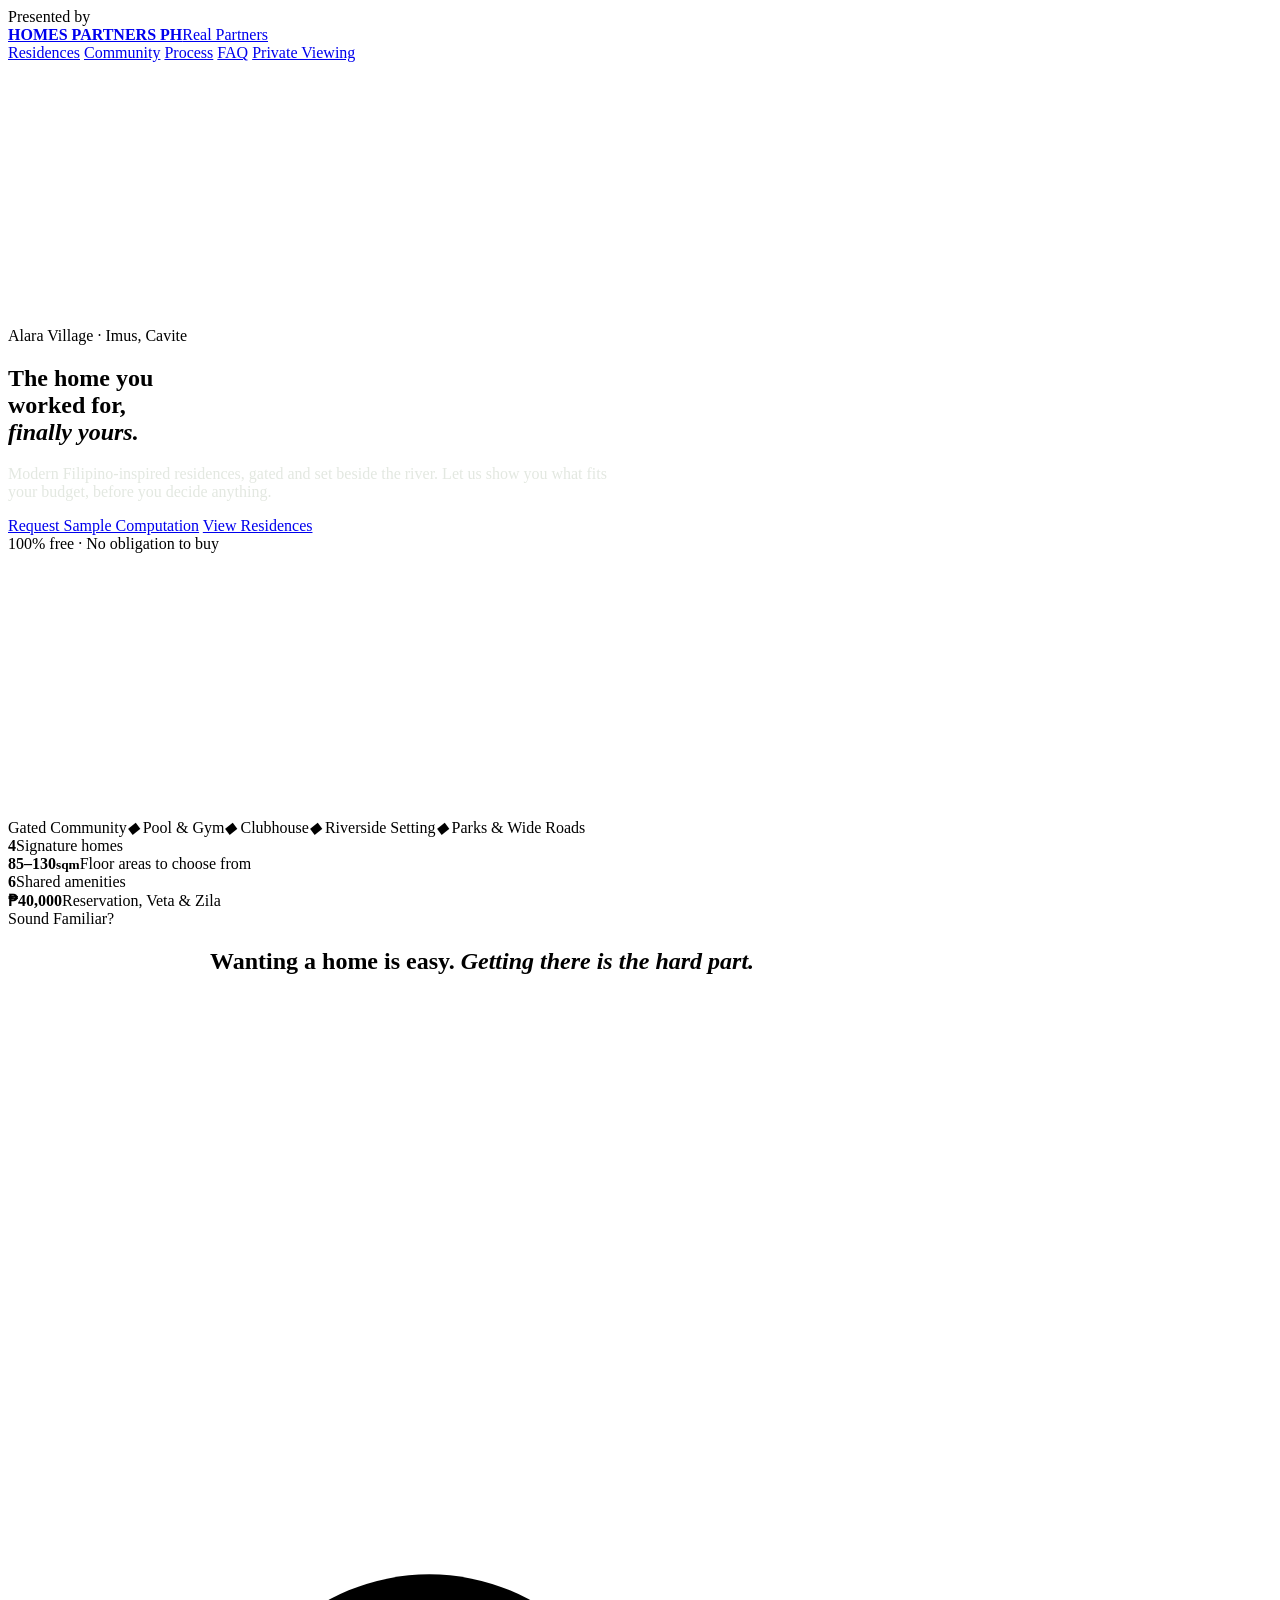
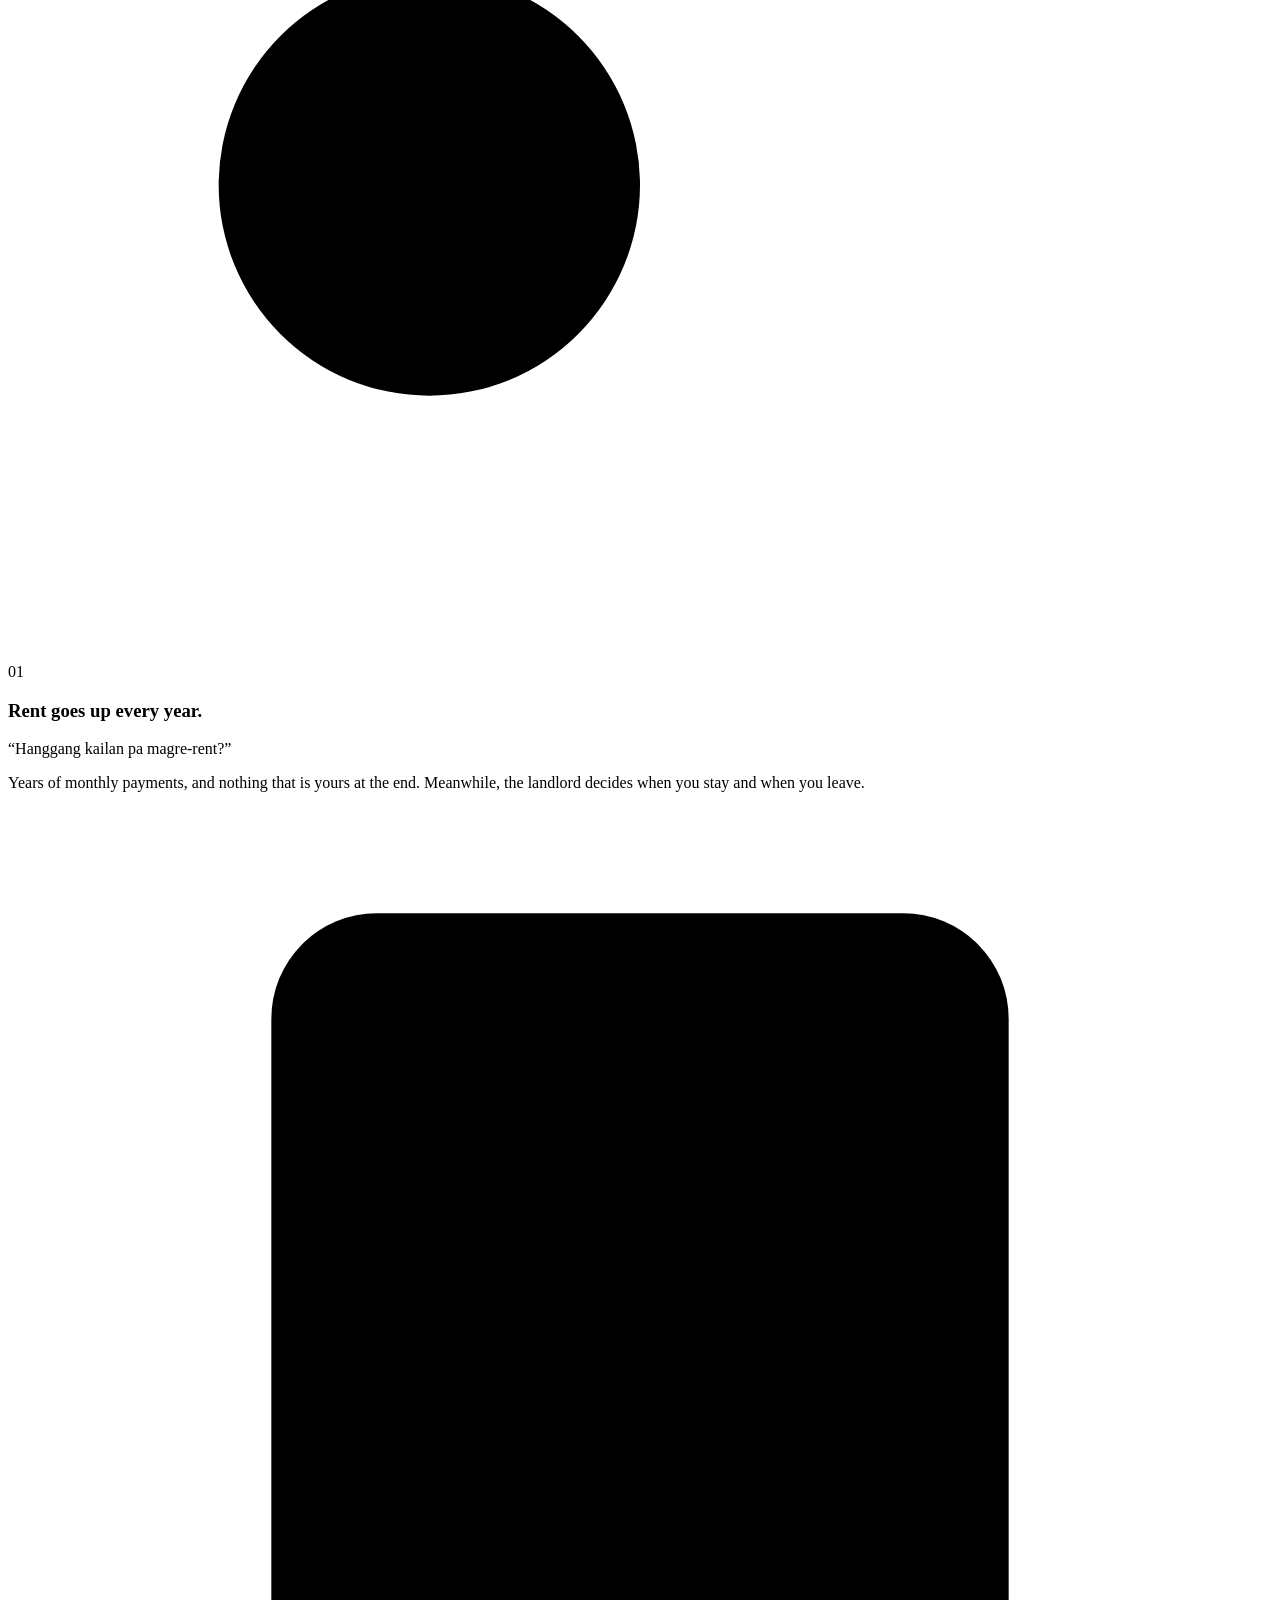
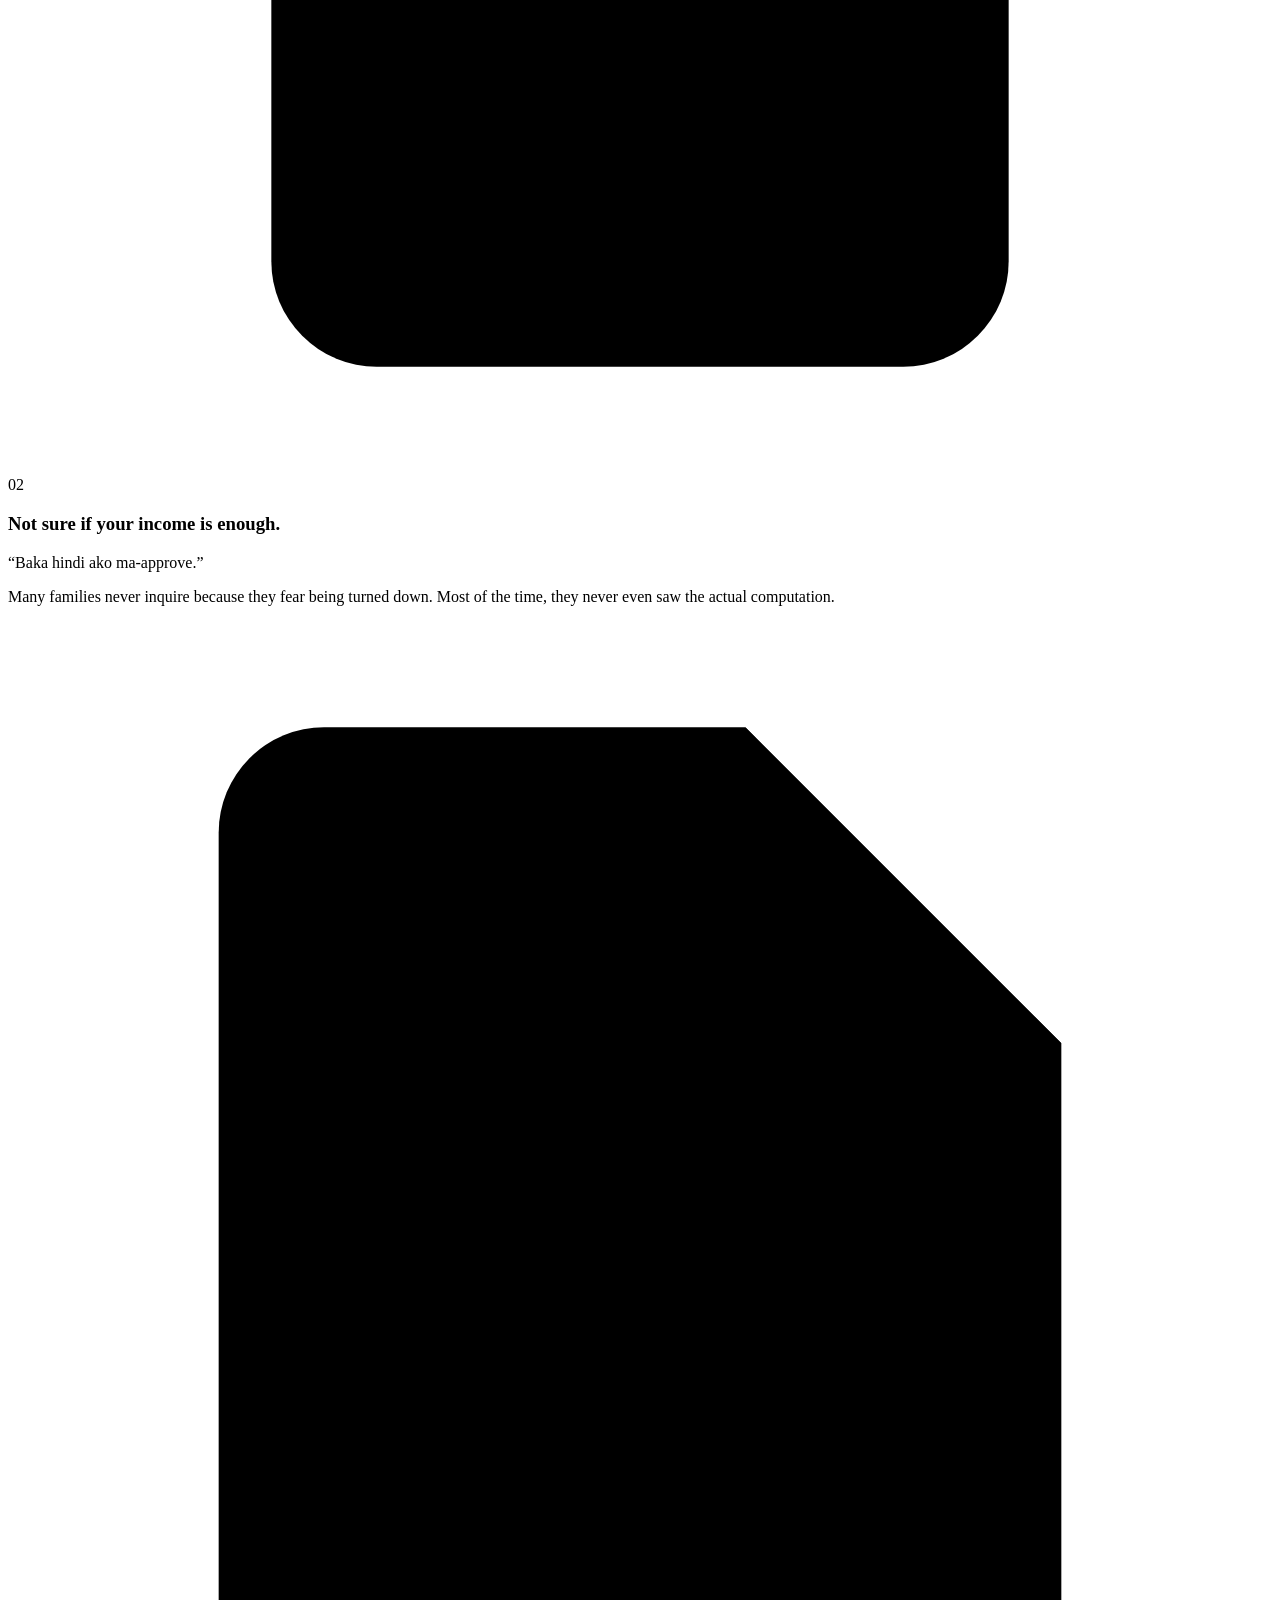
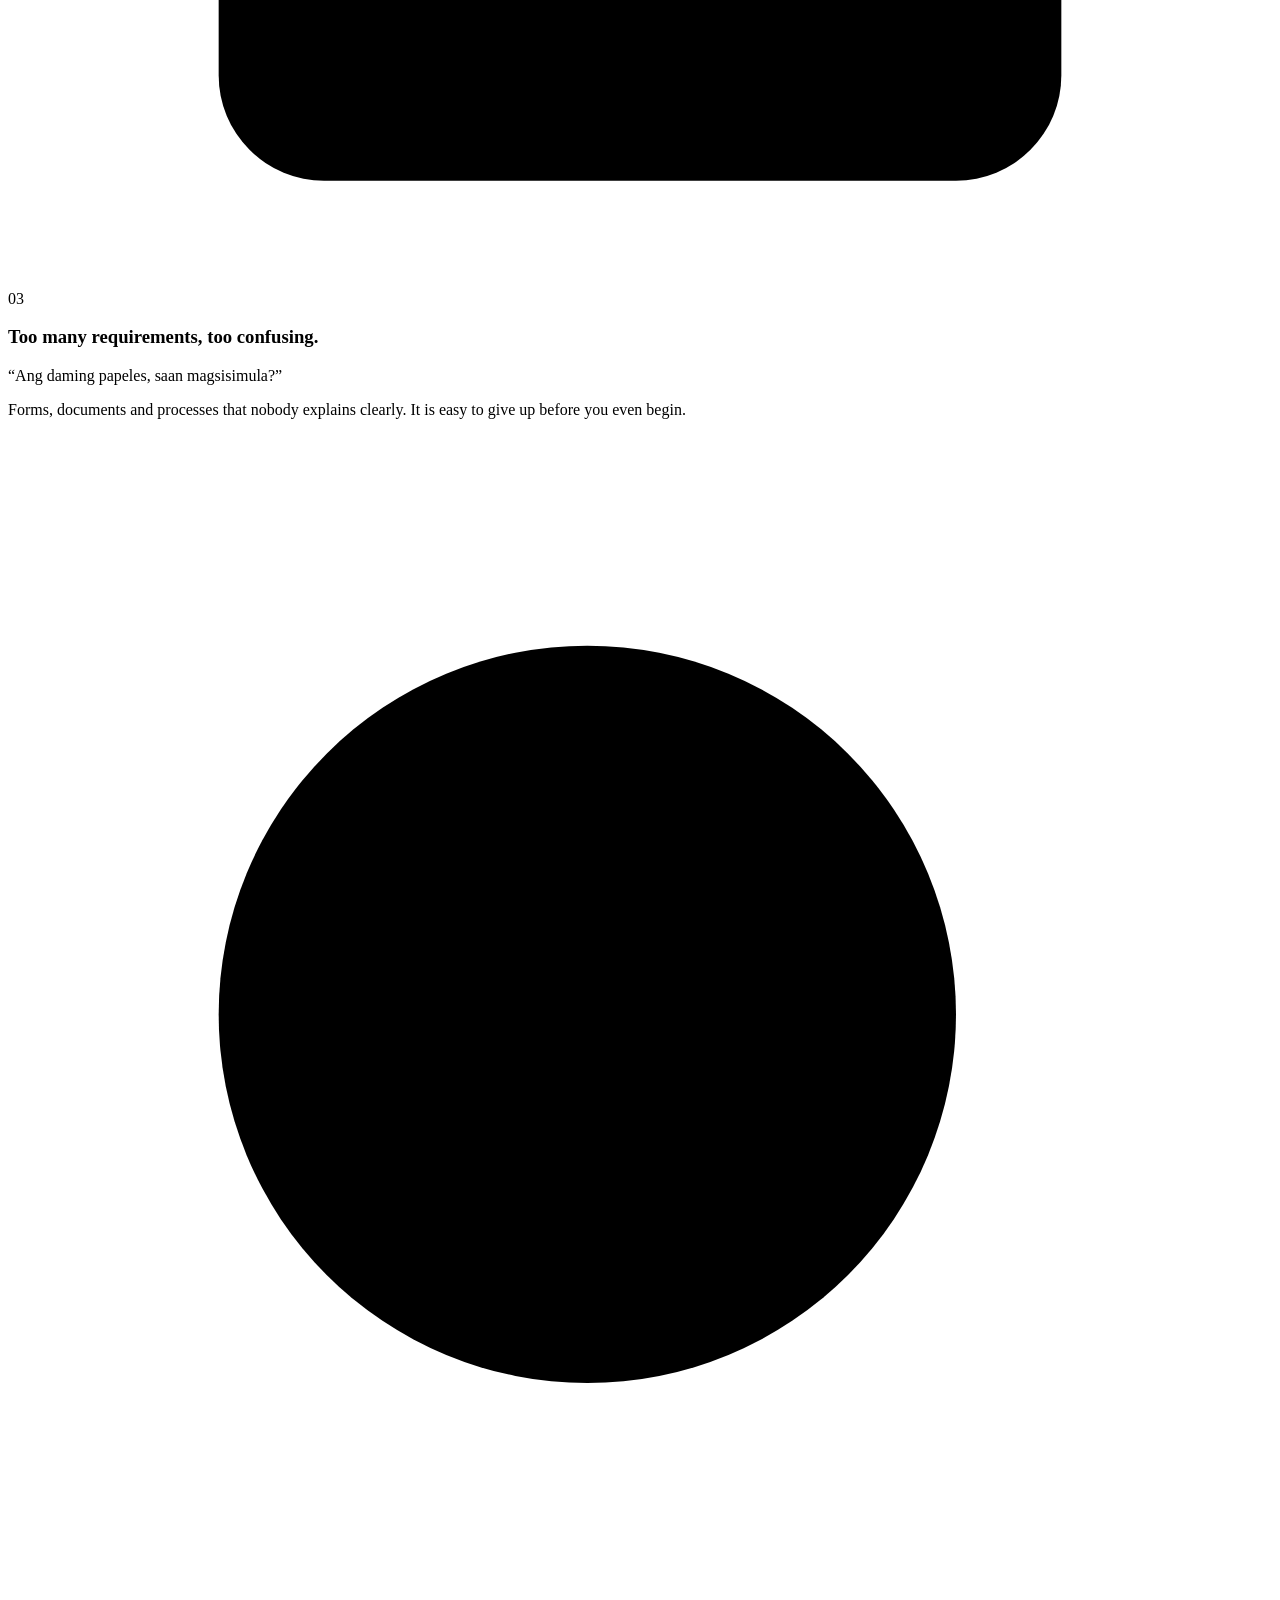
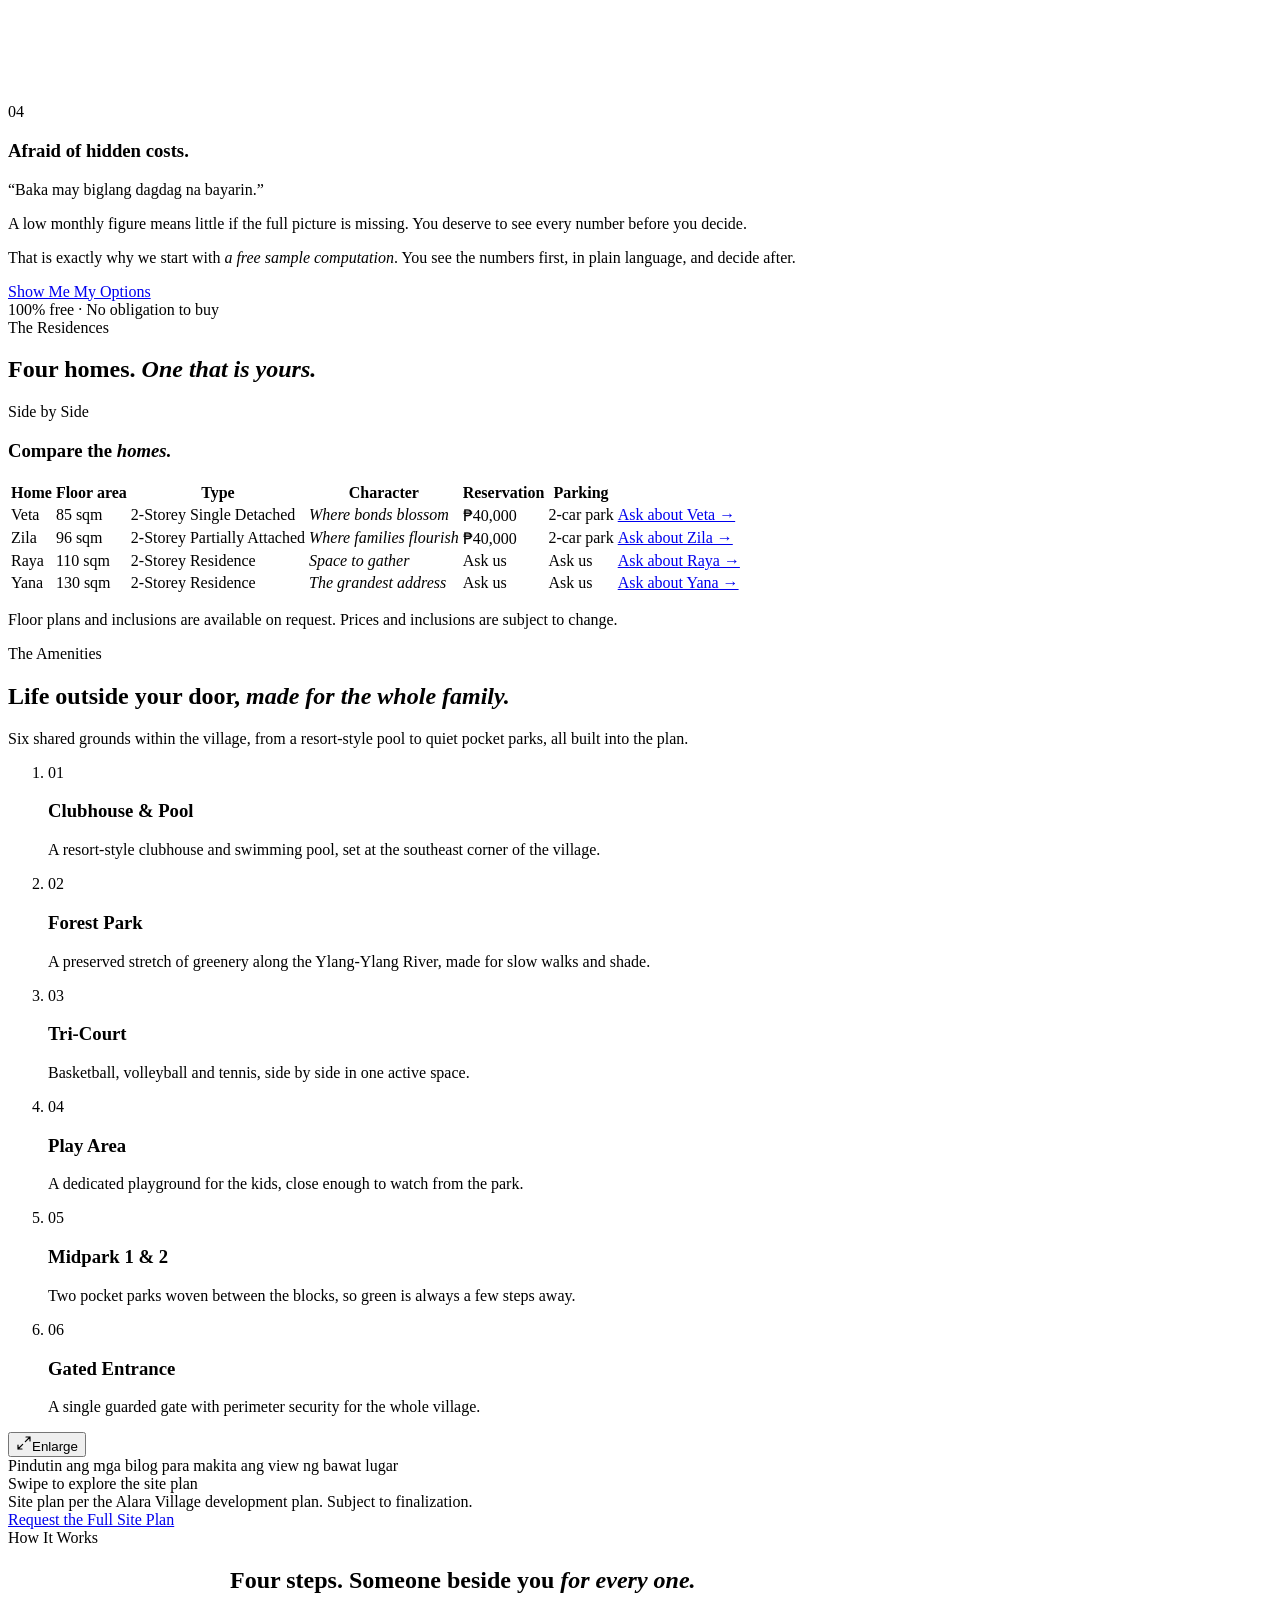
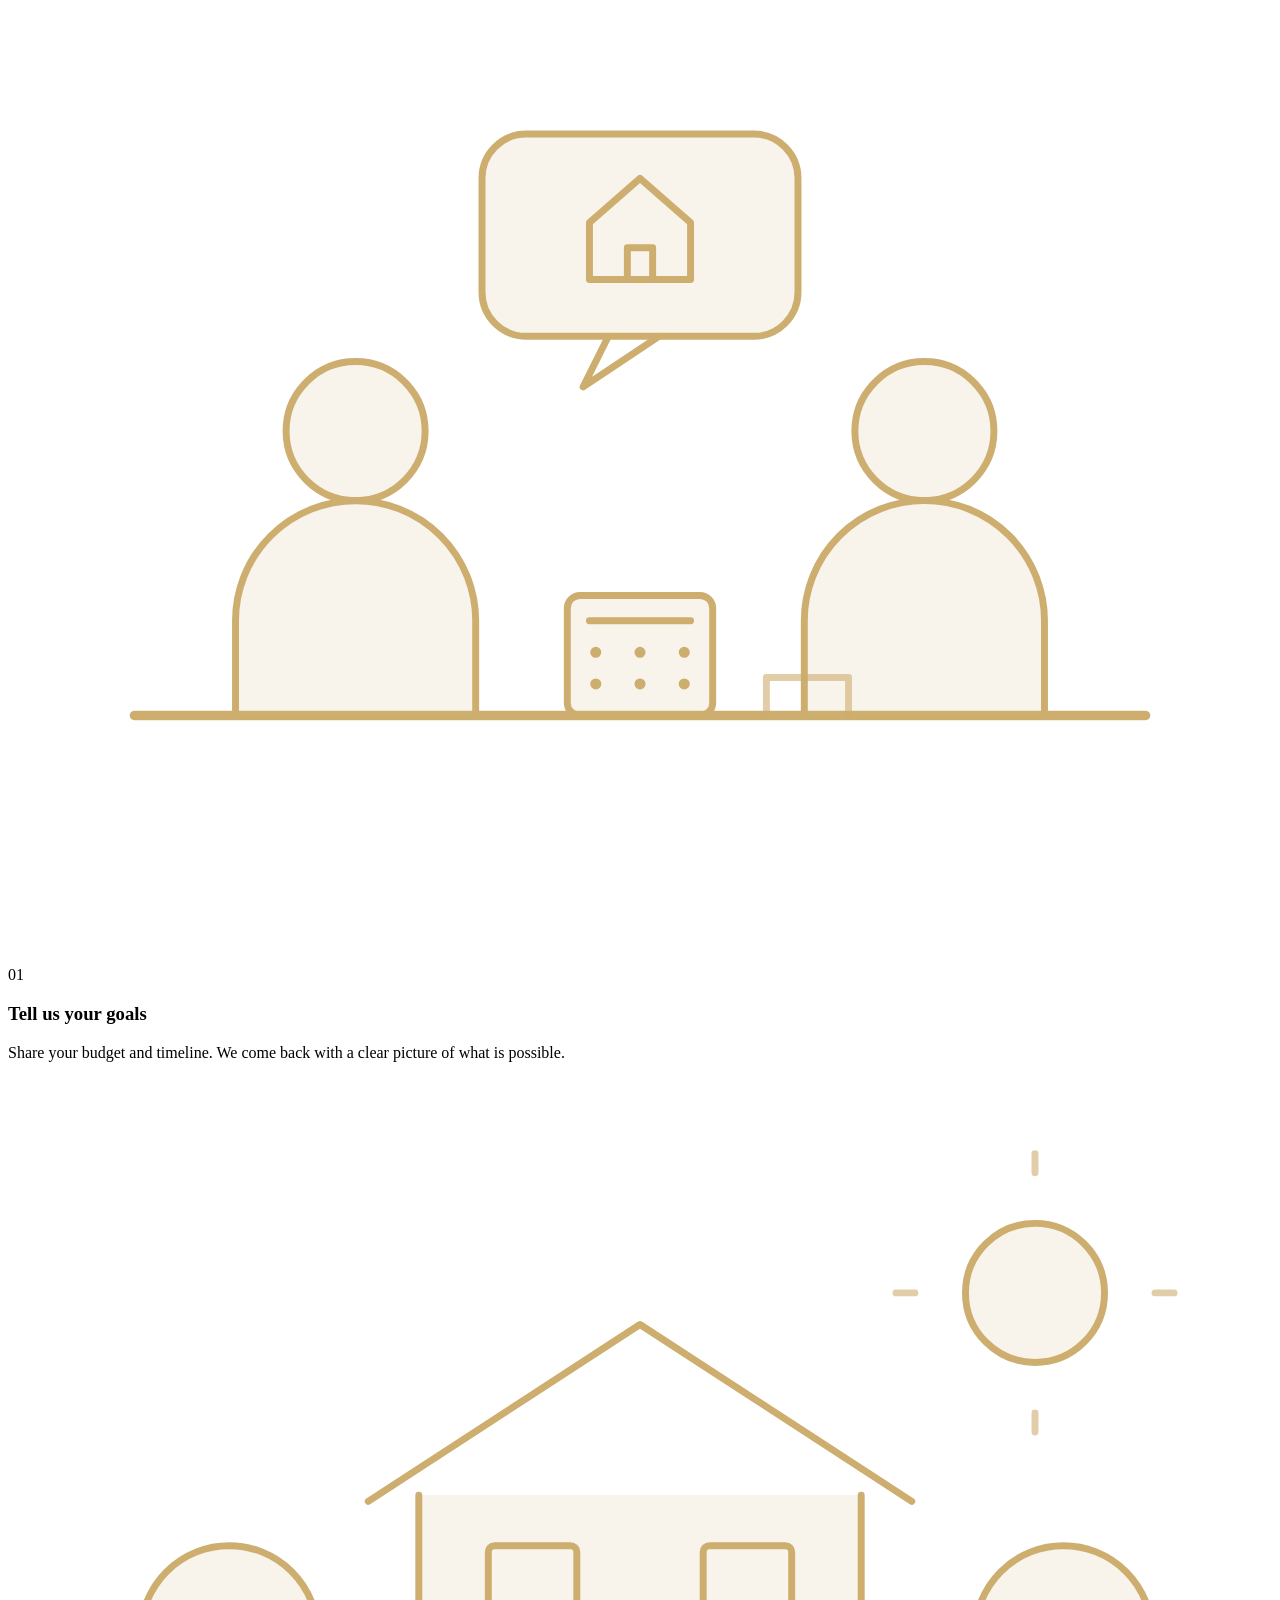
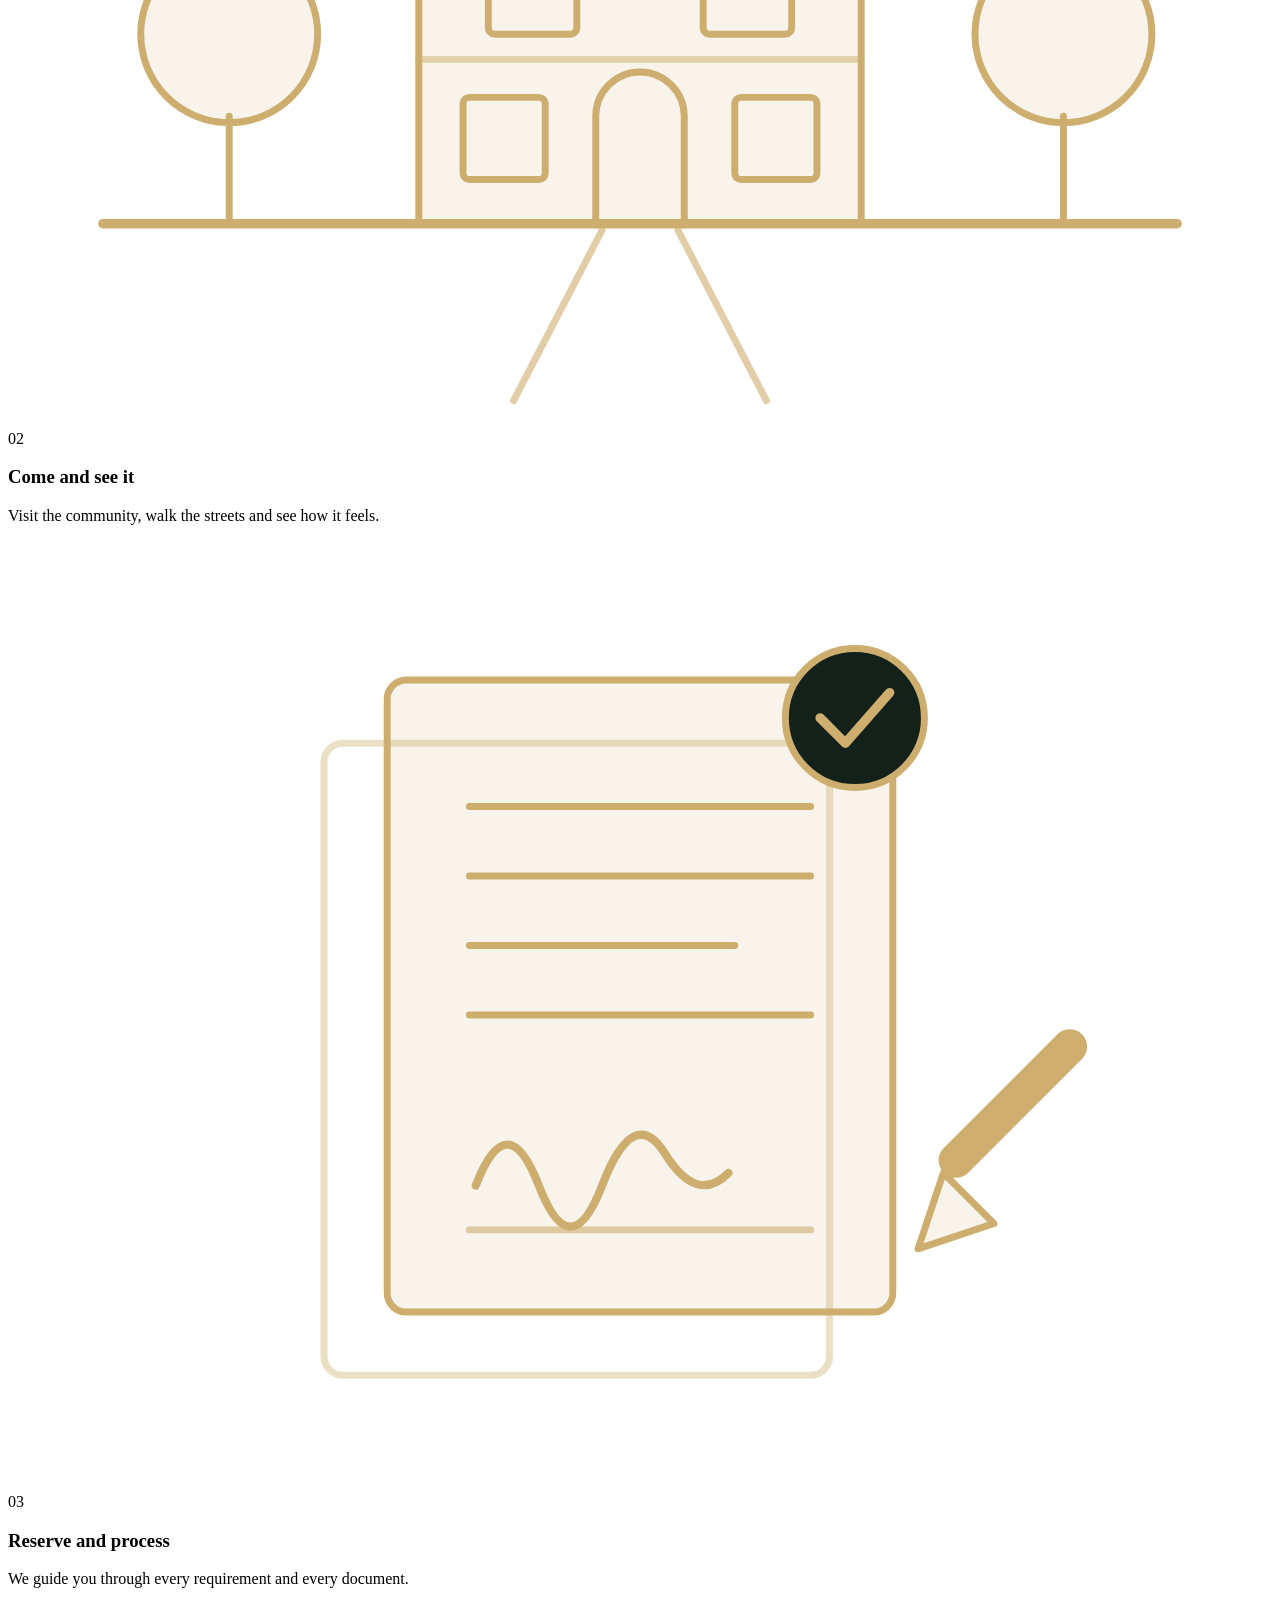
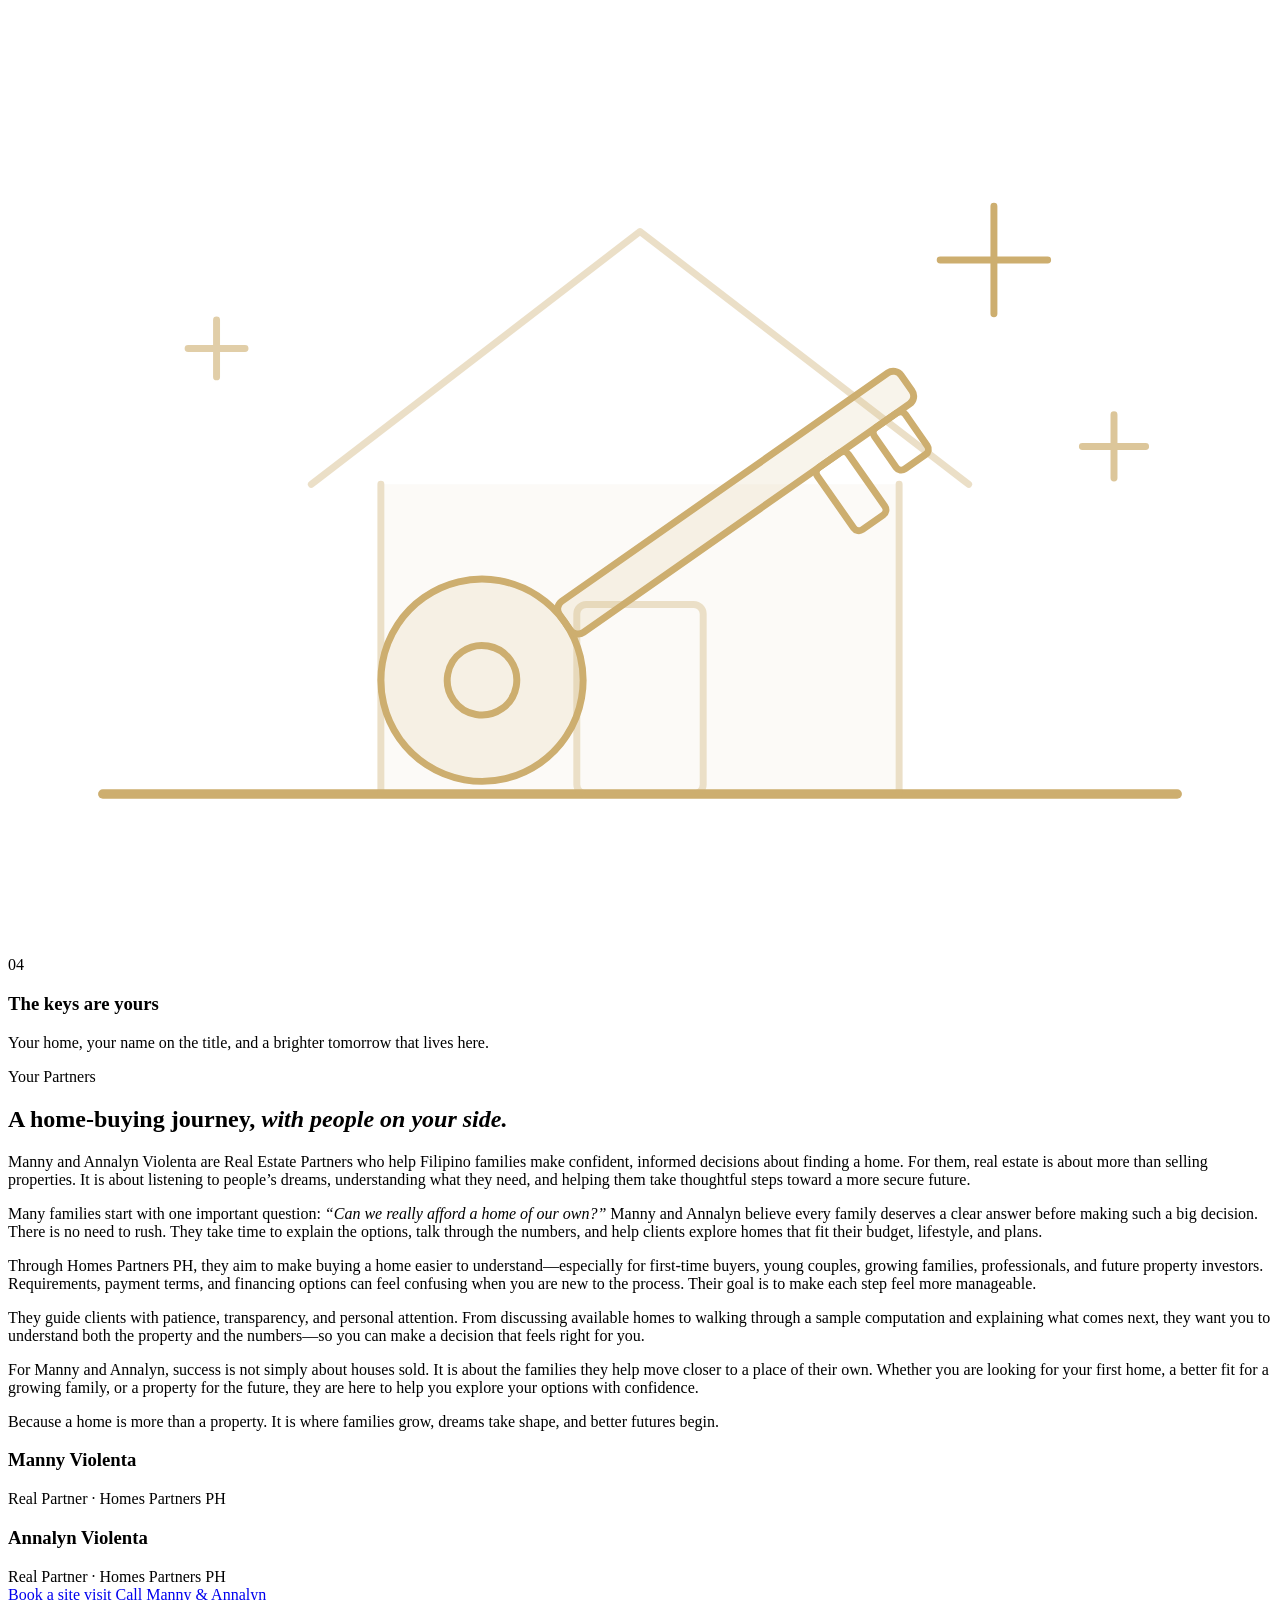
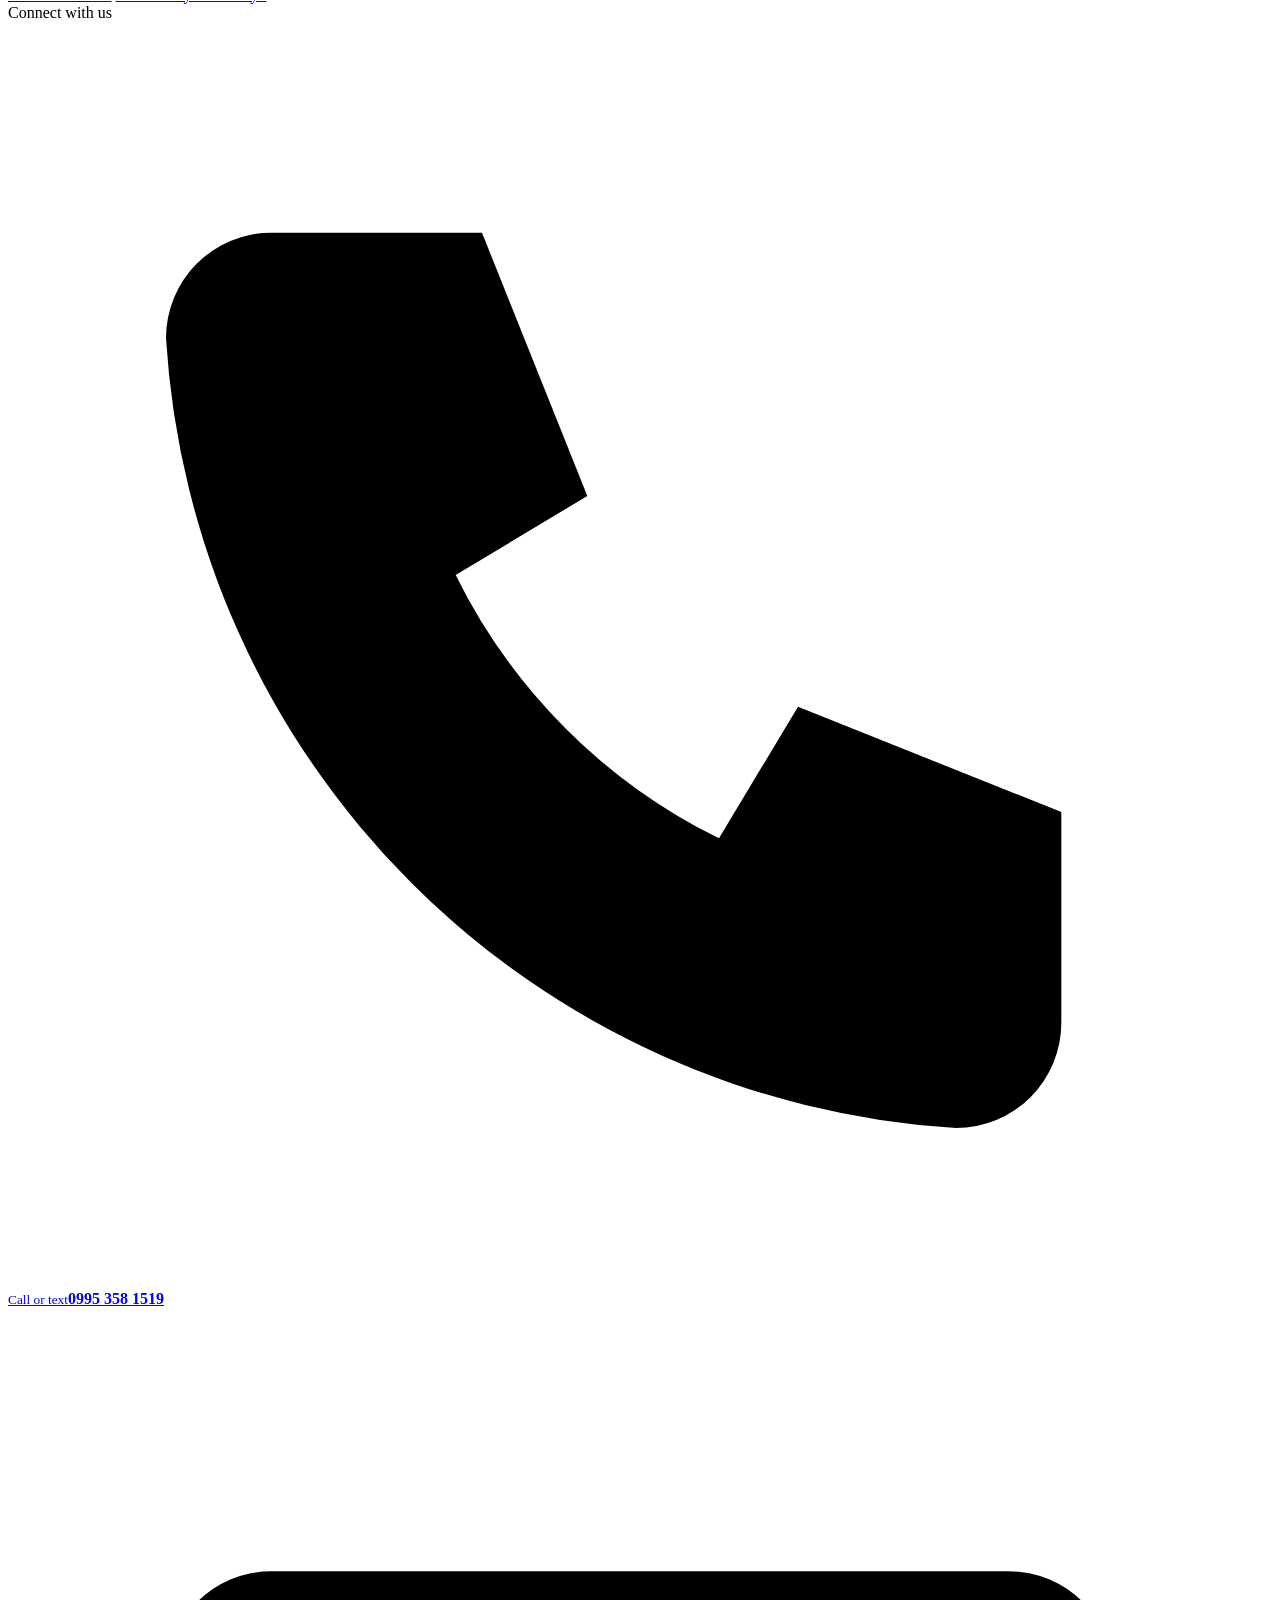
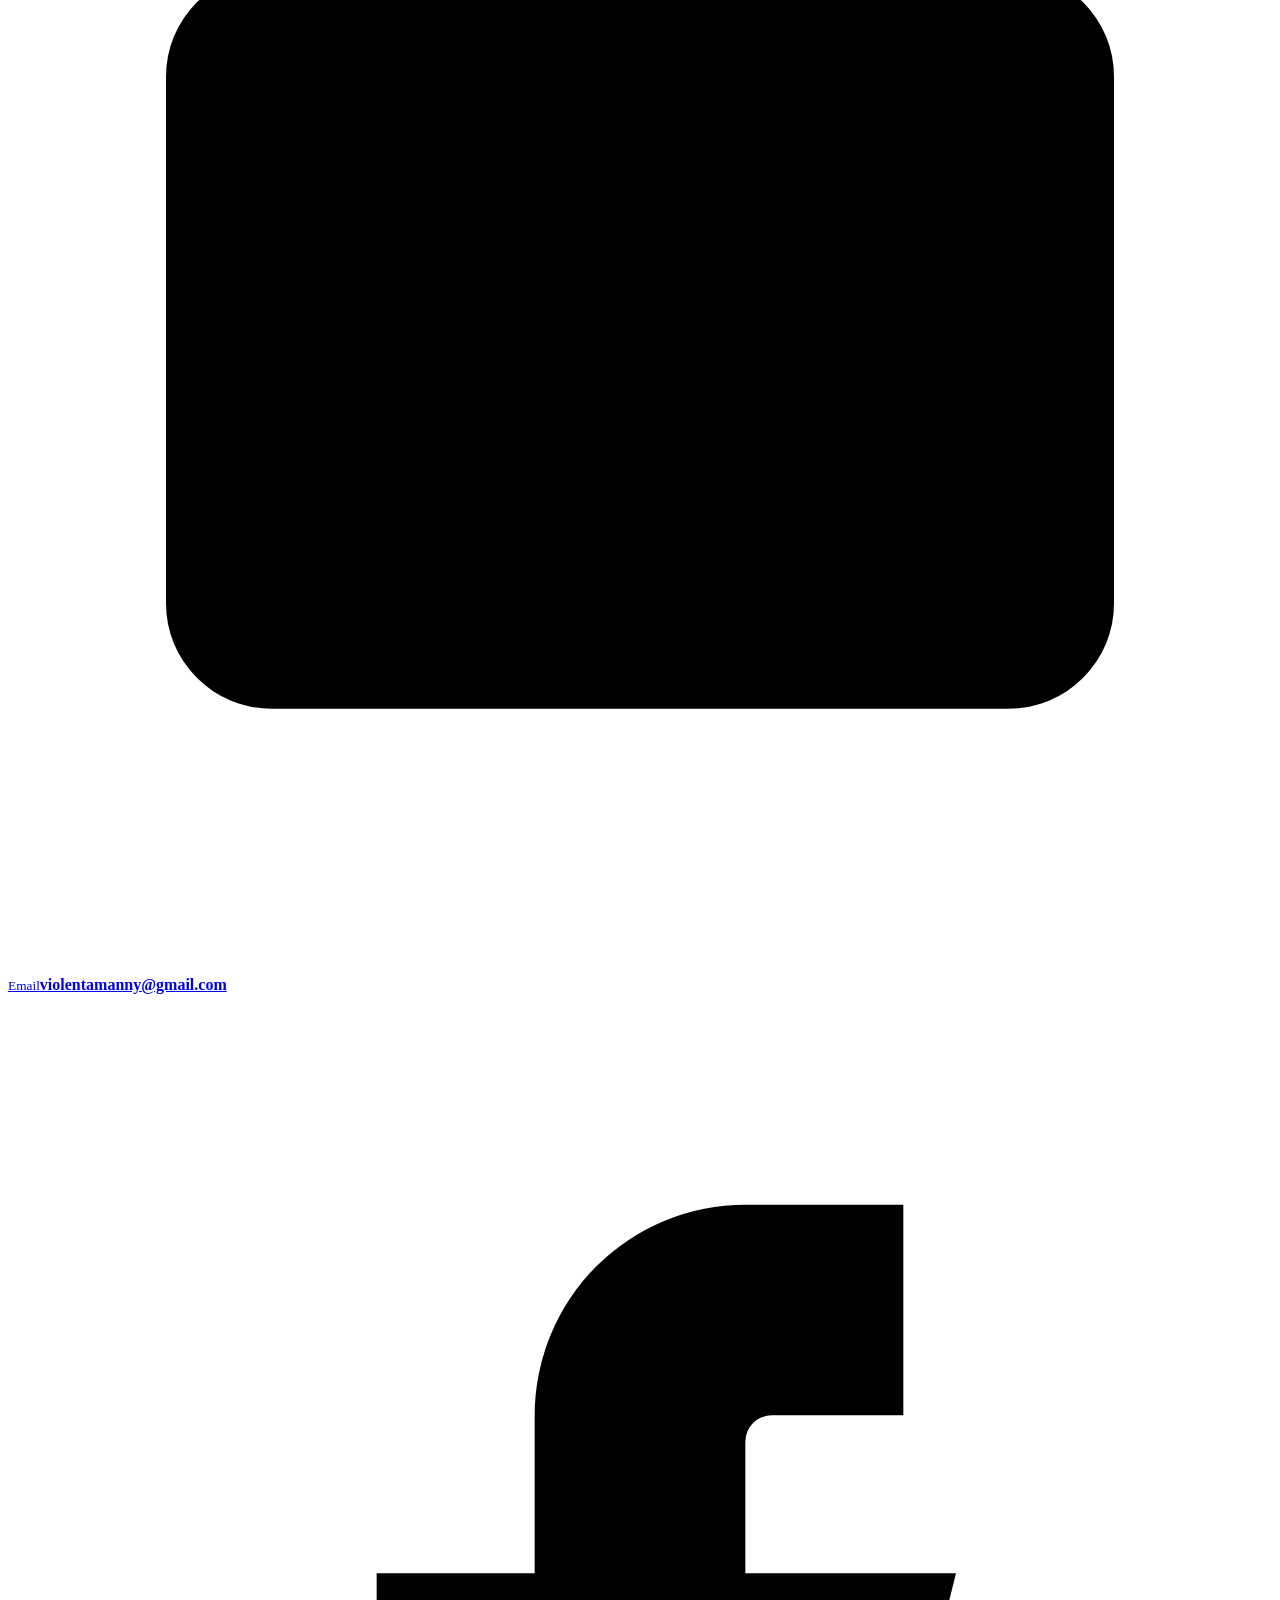
==== commit a4c4ef88: "Update Index.html" ====
--- a/Index.html
+++ b/Index.html
@@ -134,20 +134,6 @@
         </table>
       </div>
       <p class="cmp-note">Floor plans and inclusions are available on request. Prices and inclusions are subject to change.</p>
-    </div>
-  </div>
-</section>
-
-<section class="comm" id="community">
-  <div class="wrap">
-    <div class="comm-copy">
-      <div class="eyebrow">The Community</div>
-      <h2 class="h2">The whole village, <em>at a glance.</em></h2>
-      <p>Parks, wide roads, a clubhouse and a river edge. We will walk you through the site plan and help you find your lot.</p>
-      <ul class="feats">
-        <li>Spacious Lots</li><li>Parks &amp; Green Spaces</li><li>Gated Community</li>
-        <li>Wide Roads</li><li>Strategic Location</li><li>Riverside Edge</li>
-      </ul>
     </div>
   </div>
 </section>
